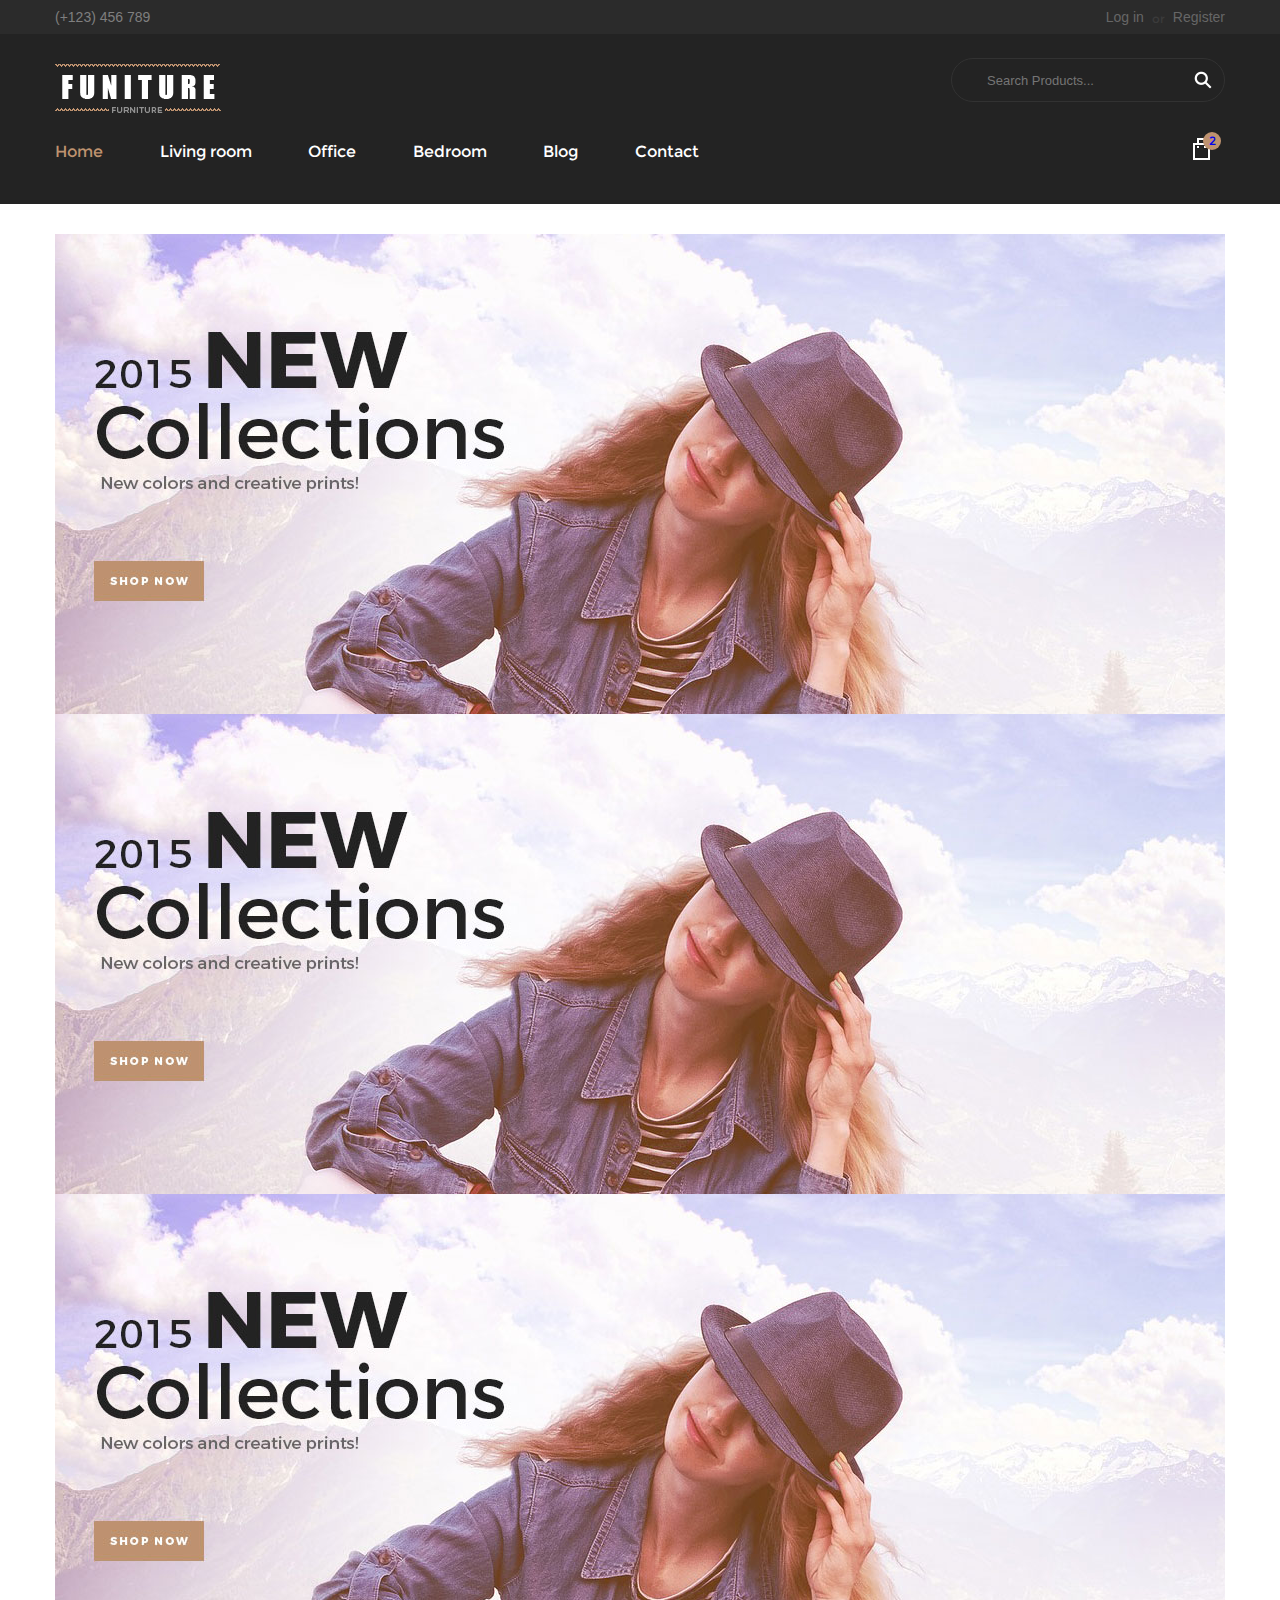
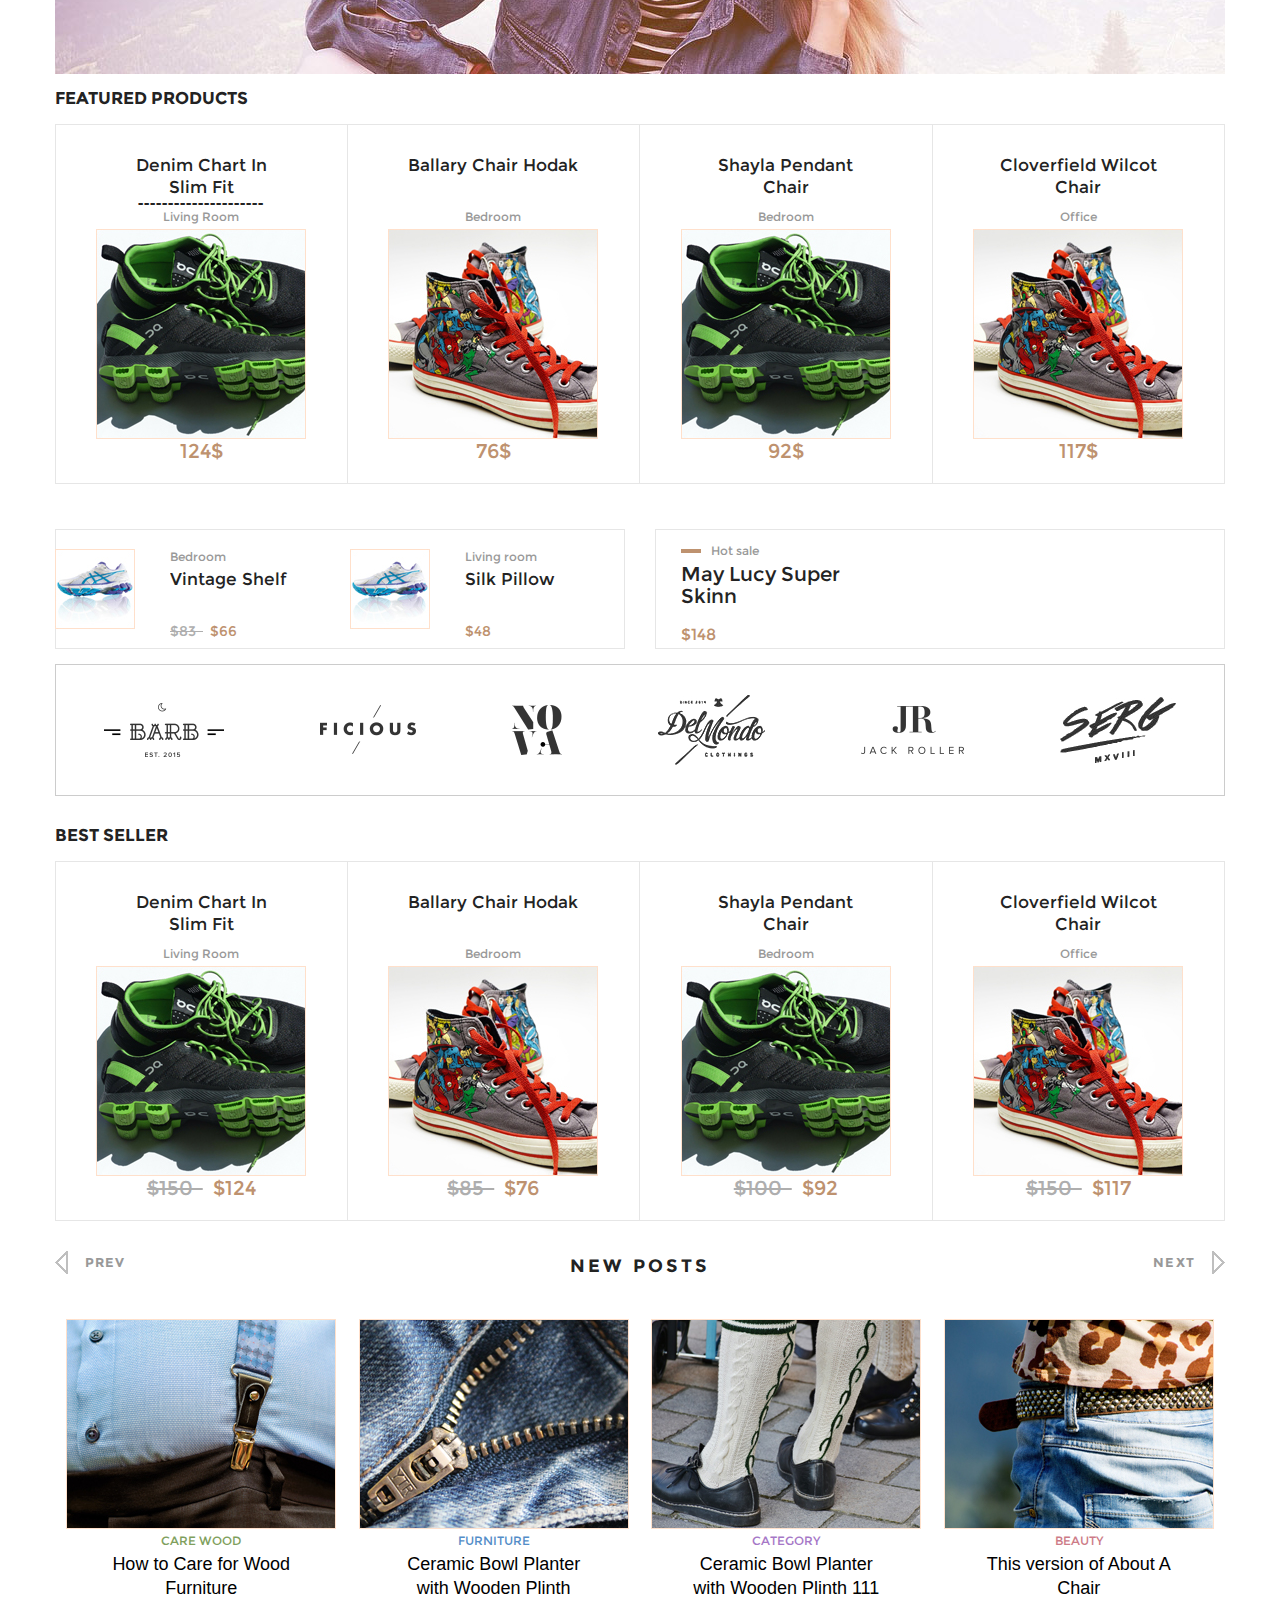
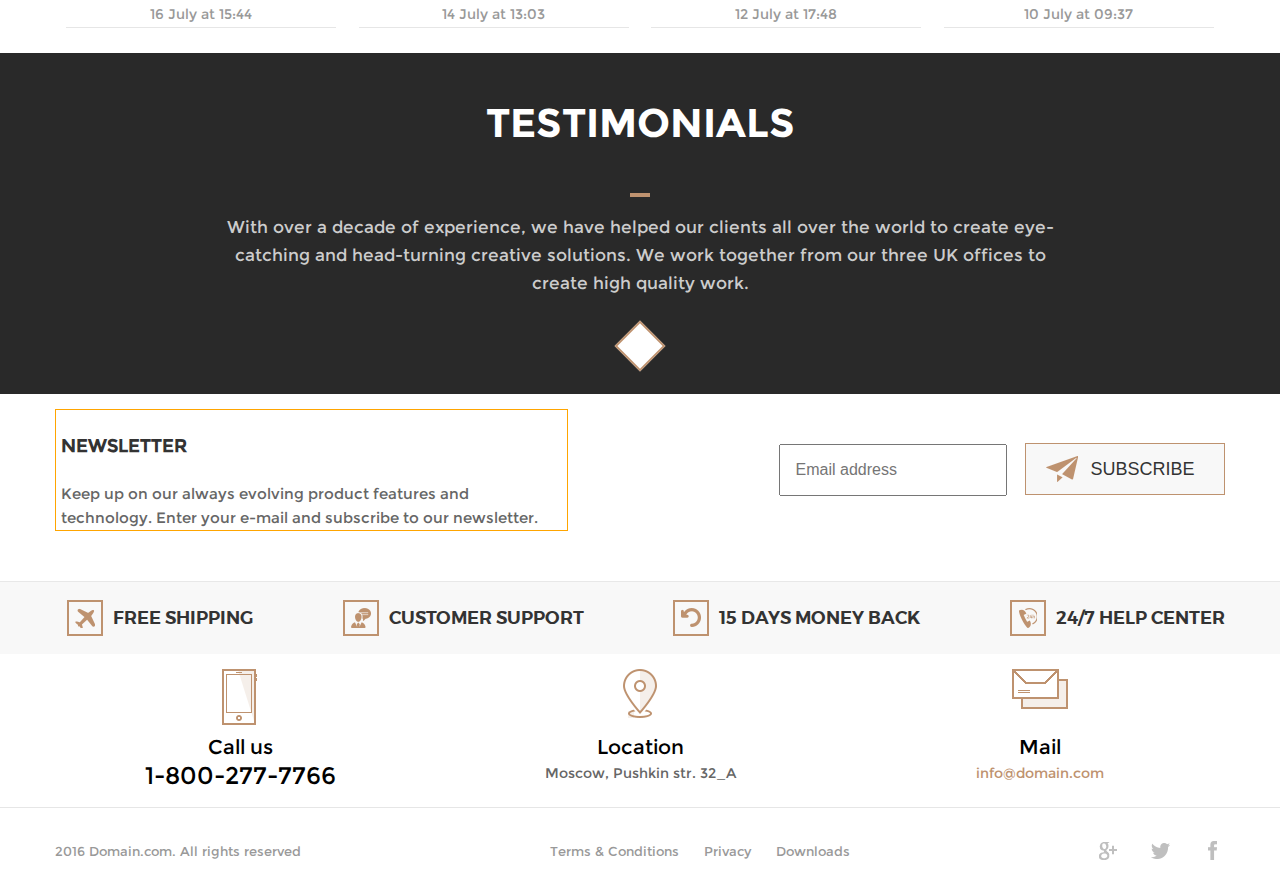
==== index.html @ 5075c855 "161216" ====
<!DOCTYPE html>
<html lang="en">
<head>
  <meta charset="UTF-8">
  <title>keds are furniture))</title>

  <!--  <link rel="stylesheet" href="styles/style.css">-->

  <link rel="stylesheet" href="styles/normalize.css">
  <!-- <link rel="stylesheet" href="styles/compiled.css">-->
  <link rel="stylesheet" href="styles/style.css">
  <link rel="stylesheet" type="text/css" href="plugins/slick/slick.css"/>
  <link rel="stylesheet" type="text/css" href="plugins/slick/slick-theme.css"/>

</head>

<body>

<header class="header">

  <div class="header-top">
  <div class="container">

    <address class="header-top-phone">
      <a href="tel:123456789">(+123) 456 789</a>
    </address>

    <div class="header-top-userlinks">
      <a href="#">Log in</a>&ensp;<span>or</span>&ensp;<a href="#">Register</a>
    </div>

  </div>
</div>

  <div class="container">

    <div class="header-logo">
      <a href="#">
        <img src="styles/images/header/logo.png" height="49" width="166" alt="LOGO" class="logo__pic">
      </a>
    </div>

    <div class="header-search-container">
      <form class="search-form">
          <input type="text" placeholder="Search Products..." class="search-input">
          <button type="button" class="search-button"></button>
      </form>

    </div>
  </div>

  <div class="container">

    <nav class="header-menu-container">
      <ul class="menu-list">
        <li class="active"><a href="index.html">Home</a></li>
        <li><a href="#">Living room</a></li>
        <li><a href="detail.html">Office</a></li>
        <li><a href="#">Bedroom</a></li>
        <li><a href="blog.html">Blog</a></li>
        <li><a href="#">Contact</a></li>
      </ul>
    </nav>

    <div class="header-cart-container">
      <a href="#">
        <div class="header-cart">
          <span class="count">2</span>
        </div>
      </a>
    </div>

  </div>

</header>

<div class="slider container">
  <div class="slide1">
    <a href="#">
      <img src="images/slider-main/slider_image1.jpg" alt="SHOP NOW!!! NEW COLLECTION 2015">
    </a>
  </div>
  <div class="slide1">
    <a href="#">
      <img src="images/slider-main/slider_image2.jpg" alt="SHOP NOW!!! NEW COLLECTION 2015">
    </a>
  </div>
  <div class="slide1">
    <a href="#">
      <img src="images/slider-main/slider_image3.jpg" alt="SHOP NOW!!! NEW COLLECTION 2015">
    </a>
  </div>
</div>


<div class="page-body">

  <div class="featured-products container">


    <h2 class="product-list-title">FEATURED PRODUCTS</h2>

    <ul class="featured-products-list">

      <li class="featured-product">
        <div class="product-title">Denim Chart In Slim Fit 111111111111111111111</div>
        <div class="product-category">Living Room</div>
        <div class="product-actions">
          <img src="images/product/product-item1.jpg" alt="Denim Chart In Slim Fit" width="210" height="210">
          <div class="additional-links">
            <a href="#" class="add-to-cart">add to cart</a>
            <ul>
              <li><a href="#" class="to-favorites"></a></li>
              <li><a href="#" class="to-compare"></a></li>
              <li><a href="#" class="zoom"></a></li>
            </ul>
          </div>
        </div>
        <div class="product-price">124$</div>
      </li>
      <li class="featured-product">
        <div class="product-title">Ballary Chair Hodak</div>
        <div class="product-category">Bedroom</div>
        <div class="product-actions">
          <img src="images/product/product-item2.jpg" alt="Ballary Chair Hodak" width="210" height="210">
          <div class="additional-links">
            <a href="#" class="add-to-cart">add to cart</a>
            <ul>
              <li><a href="#" class="to-favorites"></a></li>
              <li><a href="#" class="to-compare"></a></li>
              <li><a href="#" class="zoom"></a></li>
            </ul>
          </div>
        </div>
        <div class="product-price">76$</div>
      </li>
      <li class="featured-product">
        <div class="product-title">Shayla Pendant Chair</div>
        <div class="product-category">Bedroom</div>
        <div class="product-actions">
          <img src="images/product/product-item1.jpg" alt="Shayla Pendant Chair" width="210" height="210">
          <div class="additional-links">
            <a href="#" class="add-to-cart">add to cart</a>
            <ul>
              <li><a href="#" class="to-favorites"></a></li>
              <li><a href="#" class="to-compare"></a></li>
              <li><a href="#" class="zoom"></a></li>
            </ul>
          </div>
        </div>
        <div class="product-price">92$</div>
      </li>
      <li class="featured-product">
        <div class="product-title">Cloverfield Wilcot Chair</div>
        <div class="product-category">Office</div>
        <div class="product-actions">
          <img src="images/product/product-item2.jpg" alt=">Cloverfield Wilcot Chairt" width="210" height="210">
          <div class="additional-links">
            <a href="#" class="add-to-cart">add to cart</a>
            <ul>
              <li><a href="#" class="to-favorites"></a></li>
              <li><a href="#" class="to-compare"></a></li>
              <li><a href="#" class="zoom"></a></li>
            </ul>
          </div>
        </div>
        <div class="product-price">117$</div>
      </li>
    </ul>
  </div>


  <div class="hot-sales container">
    <ul class="block1">
      <li class="hot-sale-product">
        <img src="images/product/hot-product.jpg" alt="Hot product" width="80" height="80">
        <div class="description">
          <div class="product-category">Bedroom</div>
          <div class="product-title">Vintage Shelf</div>
          <div class="product-price"><s>$83&ensp;</s>&ensp;$66</div>
        </div>
      </li>
      <li class="hot-sale-product">
        <img src="images/product/hot-product.jpg" alt="Hot product" width="80" height="80">
        <div class="description">
          <div class="product-category">Living room</div>
          <div class="product-title">Silk Pillow</div>
          <div class="product-price">$48</div>
        </div>
      </li>
    </ul>
    <div class="block2">
      <div class="description">
        <div class="description-row">
          <div class="testimonials-line"></div>
          <div class="product-category">Hot sale</div>
        </div>
        <div class="product-title">May Lucy Super Skinn</div>
        <div class="product-price">$148</div>
      </div>
    </div>
  </div>

  <div class="clients">
    <div class="container">
      <ul>
        <li>
          <a href="#">
            <img src="styles/images/clients/client_03.png" height="54" width="120" alt="client_01">
          </a>
        </li>
        <li>
          <a href="#">
            <img src="styles/images/clients/client_02.png" height="49" width="96" alt="client_02">
          </a>
        </li>
        <li>
          <a href="#">
            <img src="styles/images/clients/client_04.png" height="50" width="50" alt="client_03">
          </a>
        </li>
        <li>
          <a href="#">
            <img src="styles/images/clients/client_05.png" height="70" width="107" alt="client_04">
          </a>
        </li>
        <li>
          <a href="#">
            <img src="styles/images/clients/client_01.png" height="48" width="103" alt="client_05"/>
          </a>
        </li>
        <li>
          <a href="#">
            <img src="styles/images/clients/client_06.png" height="66" width="116" alt="client_06"/>
          </a>
        </li>
      </ul>
    </div>
  </div>

  <div class="bestseller container">


    <h2 class="product-list-title">BEST SELLER</h2>

    <ul class="featured-products-list">

      <li class="featured-product">
        <div class="product-title">Denim Chart In Slim Fit</div>
        <div class="product-category">Living Room</div>
        <div class="product-actions">
          <img src="images/product/product-item1.jpg" alt="Denim Chart In Slim Fit" width="210" height="210">
          <div class="additional-links">
            <a href="#" class="add-to-cart">add to cart</a>
            <ul>
              <li><a href="#" class="to-favorites"></a></li>
              <li><a href="#" class="to-compare"></a></li>
              <li><a href="#" class="zoom"></a></li>
            </ul>
          </div>
          </div>
        <div class="product-price"><s>$150&ensp;</s>&ensp;$124</div>
      </li>
      <li class="featured-product">
        <div class="product-title">Ballary Chair Hodak</div>
        <div class="product-category">Bedroom</div>
        <div class="product-actions">
          <img src="images/product/product-item2.jpg" alt="Ballary Chair Hodak" width="210" height="210">
          <div class="additional-links">
            <a href="#" class="add-to-cart">add to cart</a>
            <ul>
              <li><a href="#" class="to-favorites"></a></li>
              <li><a href="#" class="to-compare"></a></li>
              <li><a href="#" class="zoom"></a></li>
            </ul>
          </div>
          </div>
        <div class="product-price"><s>$85&ensp;</s>&ensp;$76</div>
      </li>
      <li class="featured-product">
        <div class="product-title">Shayla Pendant Chair</div>
        <div class="product-category">Bedroom</div>
        <div class="product-actions">
          <img src="images/product/product-item1.jpg" alt="Shayla Pendant Chair" width="210" height="210">
          <div class="additional-links">
            <a href="#" class="add-to-cart">add to cart</a>
            <ul>
              <li><a href="#" class="to-favorites"></a></li>
              <li><a href="#" class="to-compare"></a></li>
              <li><a href="#" class="zoom"></a></li>
            </ul>
          </div>
          </div>
        <div class="product-price"><s>$100&ensp;</s>&ensp;$92</div>
      </li>
      <li class="featured-product">
        <div class="product-title">Cloverfield Wilcot Chair</div>
        <div class="product-category">Office</div>
        <div class="product-actions">
          <img src="images/product/product-item2.jpg" alt=">Cloverfield Wilcot Chair" width="210" height="210">
          <div class="additional-links">
            <a href="#" class="add-to-cart">add to cart</a>
            <ul>
              <li><a href="#" class="to-favorites"></a></li>
              <li><a href="#" class="to-compare"></a></li>
              <li><a href="#" class="zoom"></a></li>
            </ul>
          </div>
          </div>
        <div class="product-price"><s>$150&ensp;</s>&ensp;$117</div>
      </li>
    </ul>


  </div>

  <div class="new-posts container">

    <div class="new-posts-title">

      <div class="arrow left-arrow">
        <a href="">
          <div class="icon"></div>
          &ensp;&ensp;prev
        </a>
      </div>

      <h2>NEW POSTS</h2>

      <div class="arrow right-arrow">
        <a href="">
          next&ensp;&ensp;
          <div class="icon"></div>
        </a>
      </div>
    </div>


    <ul class="new-posts-list">

      <li class="new-post-box">

        <a href="#">
          <div class="new-post-image">
            <img src="images/newposts/newpost1.jpg" alt="How to Care for Wood Furniture" width="270" height="210">
          </div>
          <div class="new-post-category" style="color: #7f9f5d">CARE WOOD</div>
          <div class="new-post-title">How to Care for Wood Furniture</div>
          <div class="new-post-date">
            <time datetime="2015-07-16T15:44">16 July at 15:44</time>
          </div>
          <div class="new-post-underline"></div>
        </a>

      </li>

      <li class="new-post-box">
        <a href="#">
          <div class="new-post-image">
            <img src="images/newposts/newpost2.jpg" alt="Ceramic Bowl Planter with Wooden Plinth" width="270"
                 height="210">
          </div>
          <div class="new-post-category" style="color: #538dc8">FURNITURE</div>
          <div class="new-post-title">Ceramic Bowl Planter with Wooden Plinth</div>
          <div class="new-post-date">
            <time datetime="2015-07-14T13:03">14 July at 13:03</time>
          </div>
        </a>
        <div class="new-post-underline"></div>
      </li>
      <li class="new-post-box">
        <a href="#">
          <div class="new-post-image">
            <img src="images/newposts/newpost3.jpg" alt="Ceramic Bowl Planter with Wooden Plinth" width="270"
                 height="210">
          </div>
          <div class="new-post-category" style="color: #a677c7">CATEGORY</div>
          <div class="new-post-title">Ceramic Bowl Planter with Wooden Plinth 111 111111111111111 111111</div>
          <div class="new-post-date">
            <time datetime="2015-07-12T17:48">12 July at 17:48</time>
          </div>
        </a>
        <div class="new-post-underline"></div>
      </li>
      <li class="new-post-box">
        <a href="#">
          <div class="new-post-image">
            <img src="images/newposts/newpost4.jpg" alt="This version of About A Chair" width="270" height="210">
          </div>
          <div class="new-post-category" style="color: #cd7b87">BEAUTY</div>
          <div class="new-post-title">This version of About A Chair</div>
          <div class="new-post-date">
            <time datetime="2015-07-10T09:37">10 July at 09:37</time>
          </div>
        </a>
        <div class="new-post-underline"></div>
      </li>

    </ul>
  </div>

</div> <!--  page-body -->

<div class="testimonials">
  <div class="container-testimonials">
    <h3>testimonials</h3>
    <div class="testimonials-line"></div>
    <p class="testimonials-text">With over a decade of experience, we have helped our clients all over the world to
      create eye-catching and head-turning creative solutions. We work together from our three UK offices to create high
      quality work.
    </p>
    <div class="testimonials-logo"></div>
  </div>
</div>

<div class="subscription container">

  <div class="subscription-newsletter">
    <h4>NEWSLETTER</h4>
    Keep up on our always evolving product features and technology.
    Enter your e-mail and subscribe to our newsletter.
  </div>

  <div class="subscription-input">
    <form action="#" class="signup">
      <input type="email" placeholder="Email address" id="EmailInput"/>
      <button><span>SUBSCRIBE</span></button>
    </form>
  </div>

</div>

<div class="hot-links">
  <div class="container">
    <ul class="hot-links-list">

      <li class="free-shipping">
        <div class="icon"></div>
        <div>FREE SHIPPING</div>
      </li>

      <li class="customer-support">
        <div class="icon"></div>
        <div>CUSTOMER SUPPORT</div>
      </li>

      <li class="money-back">
        <div class="icon"></div>
        <div>15 DAYS MONEY BACK</div>
      </li>

      <li class="help-center">
        <div class="icon"></div>
        <div>24/7 HELP CENTER</div>
      </li>
    </ul>
  </div>
</div>

<div class="contacts container">
  <ul class="contacts-list">
    <li class="contacts-call-us-phone">
      <a href="tel:1-800-277-7766">
        <div class="icon"></div>
        Call us
        <address class="phone">1-800-277-7766</address>
      </a>
    </li>
    <li class="contacts-location">
      <a href="#">
        <div class="icon"></div>
        Location
        <address>Moscow, Pushkin str. 32_A</address>
      </a>
    </li>
    <li class="contacts-mail">
      <a href="mailto:info@domain.com">
        <div class="icon"></div>
        Mail
        <address>info@domain.com</address>
      </a>
    </li>
  </ul>
</div>

<footer class="footer">

  <div class="container">

    <div class="footer-copyright">
      <a href="http://Domain.com">
        2016 Domain.com. All rights reserved
      </a>
    </div>

    <nav class="footer-nav">
      <ul>
        <li>
          <a href="#">
            Terms & Conditions
          </a>
        </li>
        <li>
          <a href="#">
            Privacy
          </a>
        </li>
        <li>
          <a href="#">
            Downloads
          </a>
        </li>
      </ul>
    </nav>

    <div class="footer-social">
      <ul>
        <li>
          <a href="http://google.com" class="footer-social-google" title="google+">
          </a>
        </li>
        <li>
          <a href="http://twitter.com" class="footer-social-twitter" title="twitter">
          </a>
        </li>
        <li>
          <a href="http://facebook.com" class="footer-social-facebook" title="facebook">
          </a>
        </li>
      </ul>
    </div>

  </div>
</footer>


<script src="plugins/jquery-3.1.1.min.js"></script>
<script src="plugins/slick/slick.min.js"></script>
<script src="plugins/fancy/jquery.fancybox.js"></script>
<script src="js/main-slider.js"></script>

<!-- забрати цей скрипт коли все буде готово)) -->
<script src="//localhost:35729/livereload.js"></script>

</body>
</html>
---- styles/style.css ----
@import url(structure.css);
@import url(fonts.css);
@import url(common-classes.css);
@import url(header.css);
@import url(slider.css);
/* @import url(header_float_orig.css); */
@import url(products-list.css);
@import url(clients.css);
@import url(hot-sales.css);
@import url(new-posts.css);
@import url(testimonials.css);
@import url(subscription.css);
@import url(hot-links.css);
@import url(contacts.css);
@import url(footer.css);
@import url(detail.css);
@import url(responsive.css);
---- styles/style.css ----
@import url(structure.css);
@import url(fonts.css);
@import url(common-classes.css);
@import url(header.css);
@import url(slider.css);
/* @import url(header_float_orig.css); */
@import url(products-list.css);
@import url(clients.css);
@import url(hot-sales.css);
@import url(new-posts.css);
@import url(testimonials.css);
@import url(subscription.css);
@import url(hot-links.css);
@import url(contacts.css);
@import url(footer.css);
@import url(detail.css);
@import url(responsive.css);
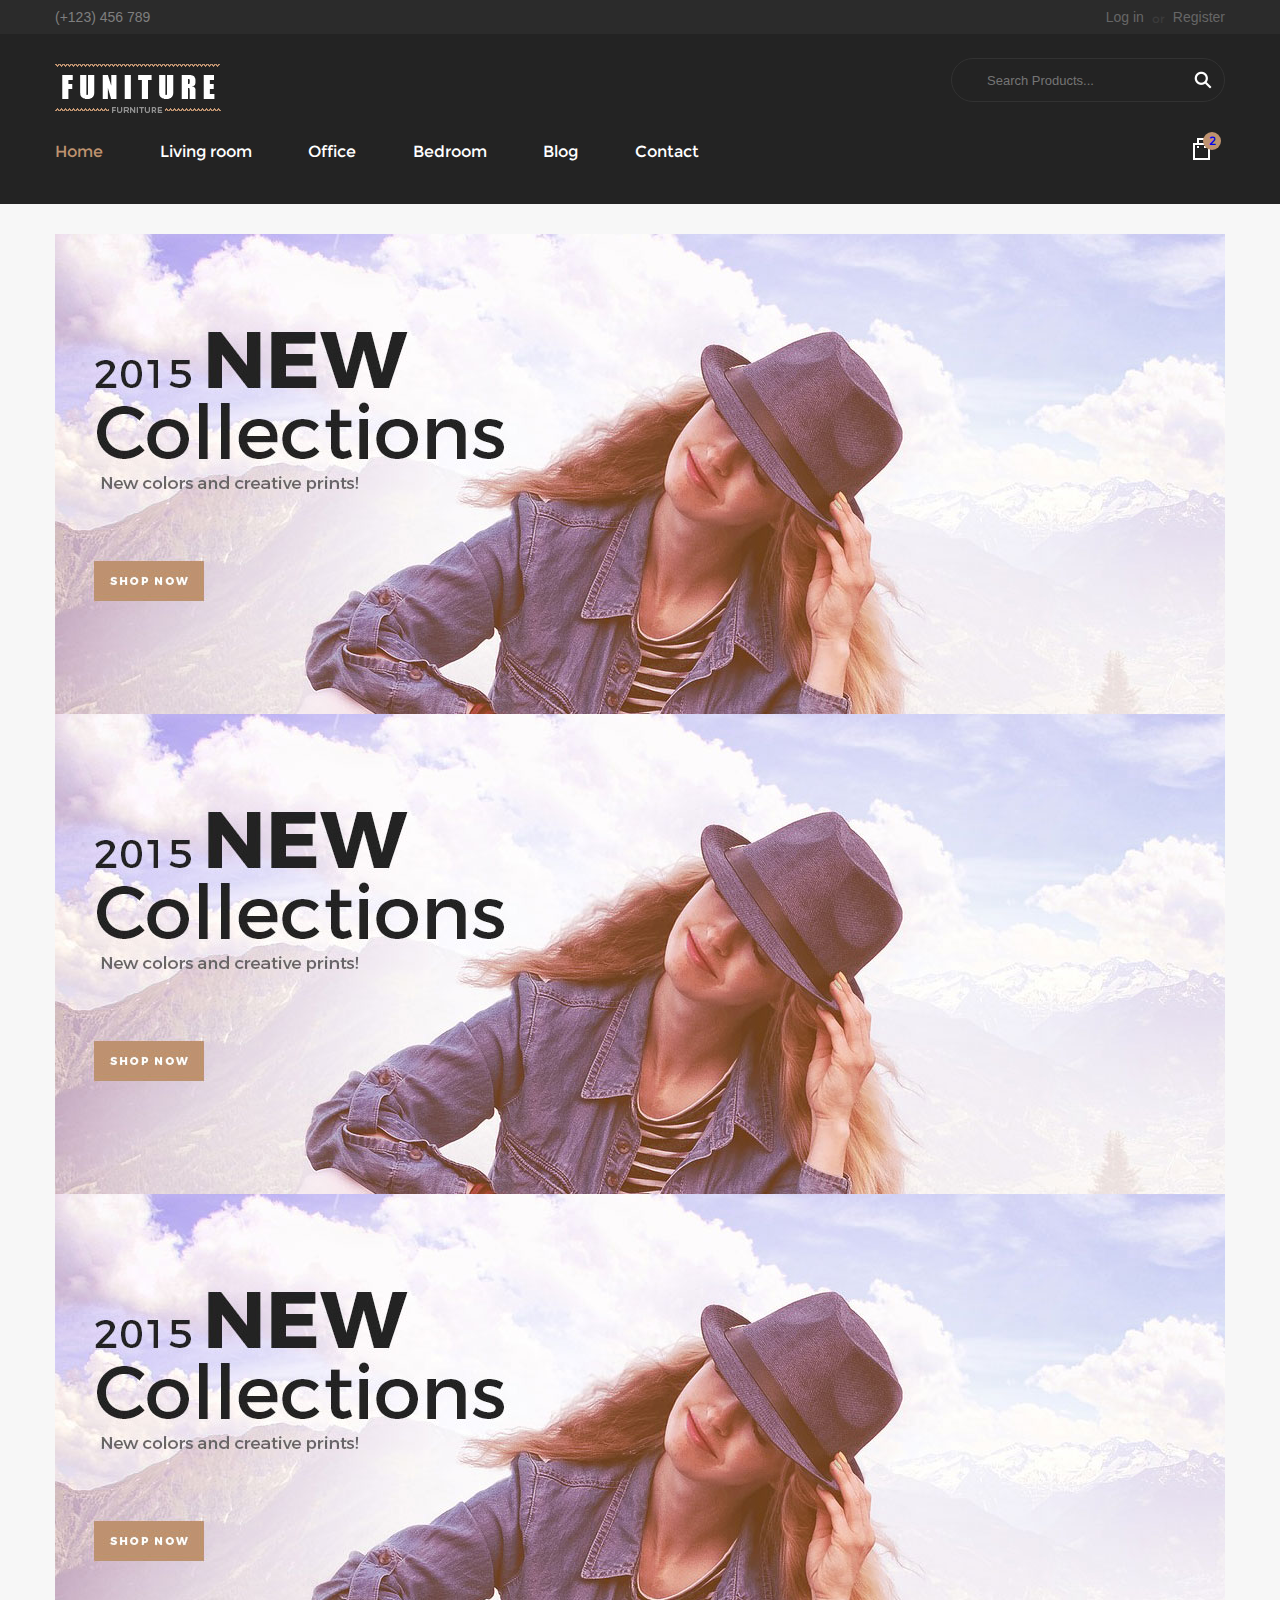
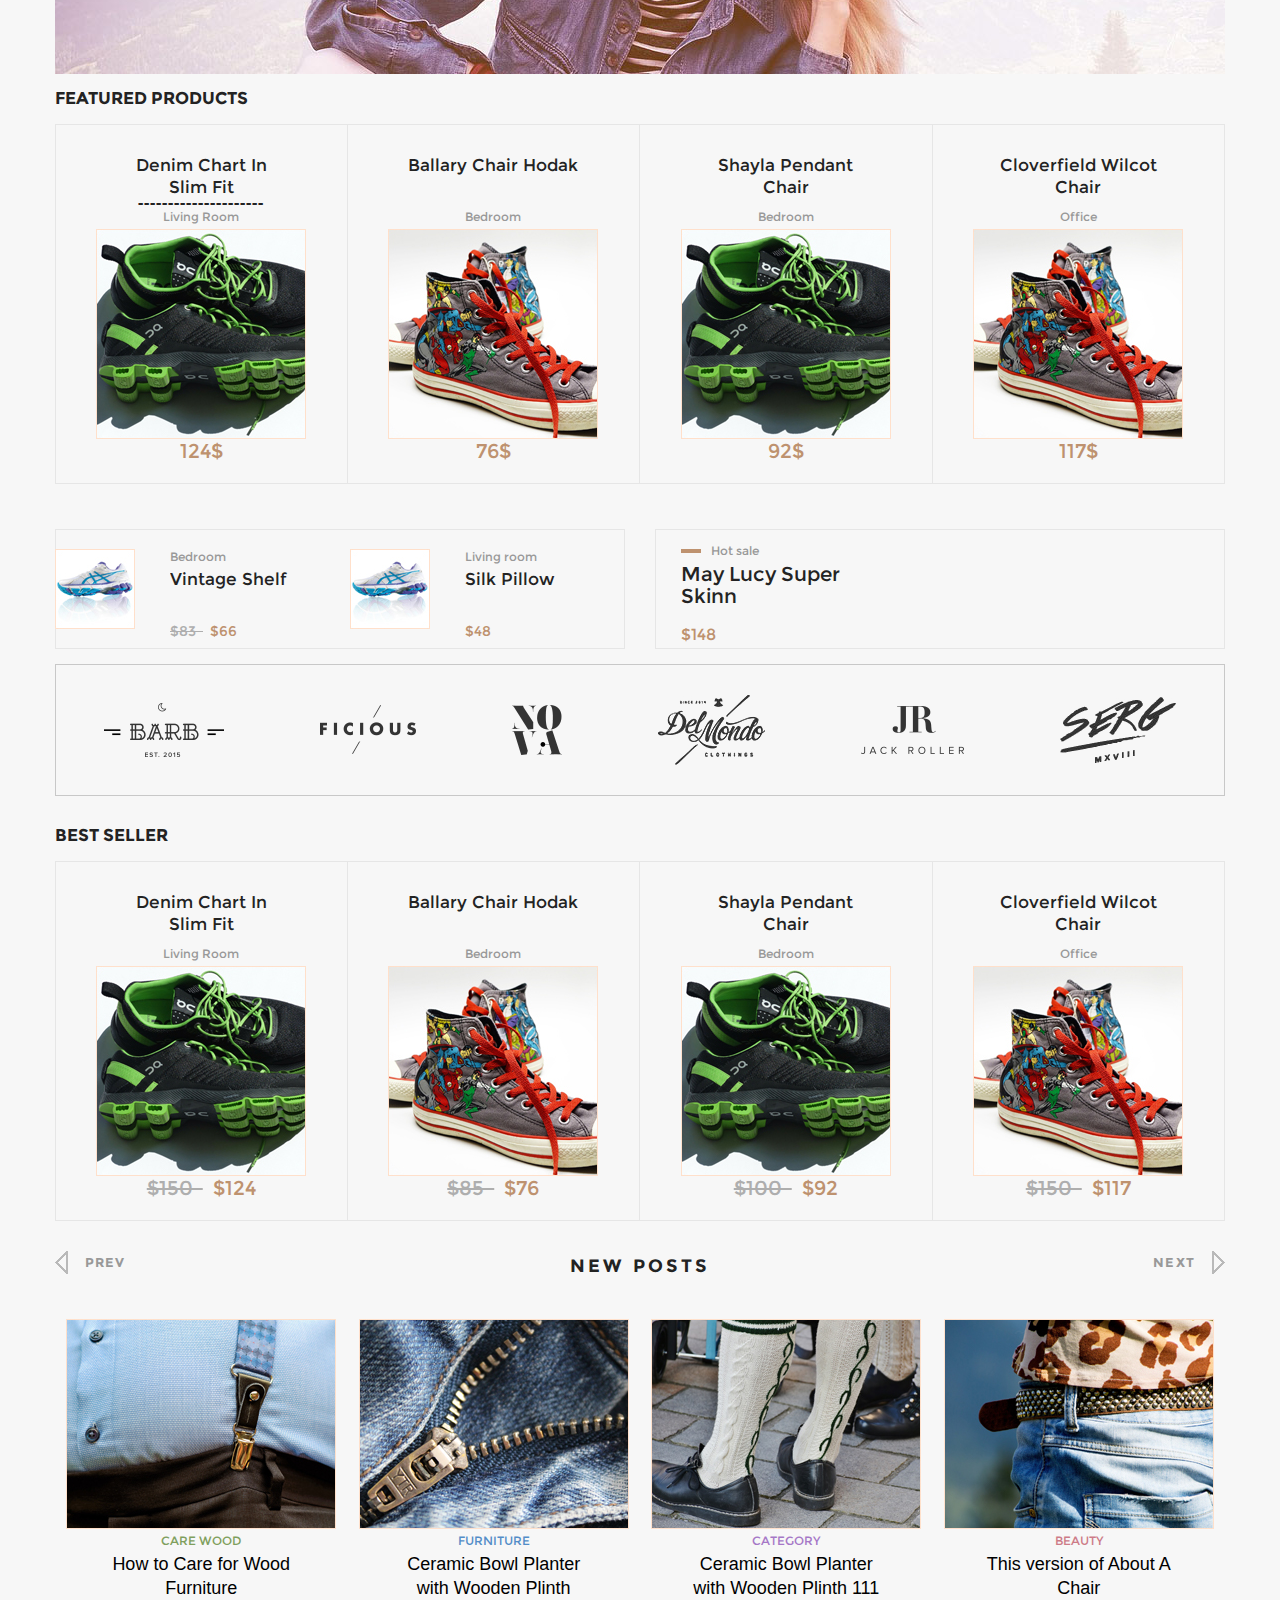
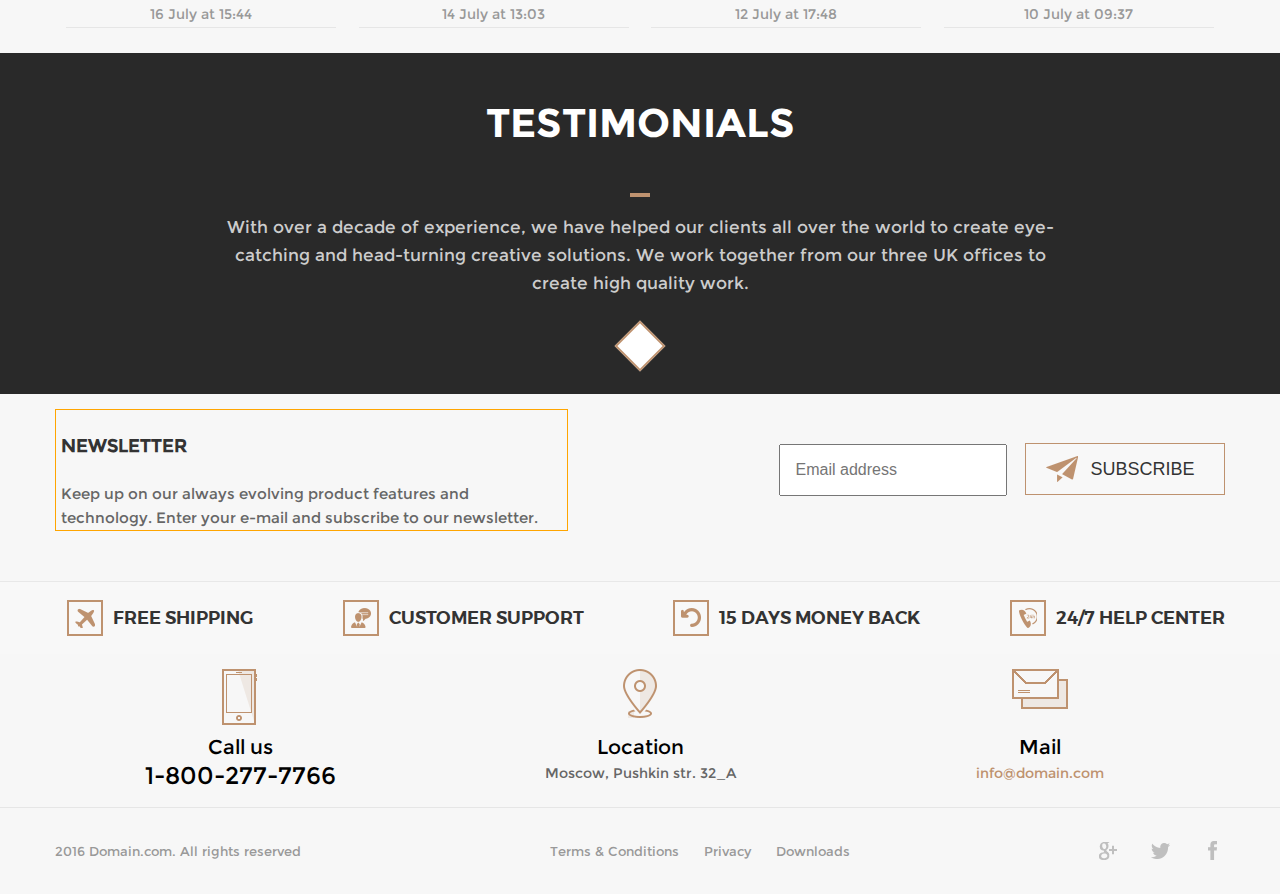
==== commit 19f102a1: "181216" ====
--- a/index.html
+++ b/index.html
@@ -7,7 +7,7 @@
   <!--  <link rel="stylesheet" href="styles/style.css">-->
 
   <link rel="stylesheet" href="styles/normalize.css">
-  <!-- <link rel="stylesheet" href="styles/compiled.css">-->
+  <link rel="stylesheet" href="styles/compiled.css">
   <link rel="stylesheet" href="styles/style.css">
   <link rel="stylesheet" type="text/css" href="plugins/slick/slick.css"/>
   <link rel="stylesheet" type="text/css" href="plugins/slick/slick-theme.css"/>
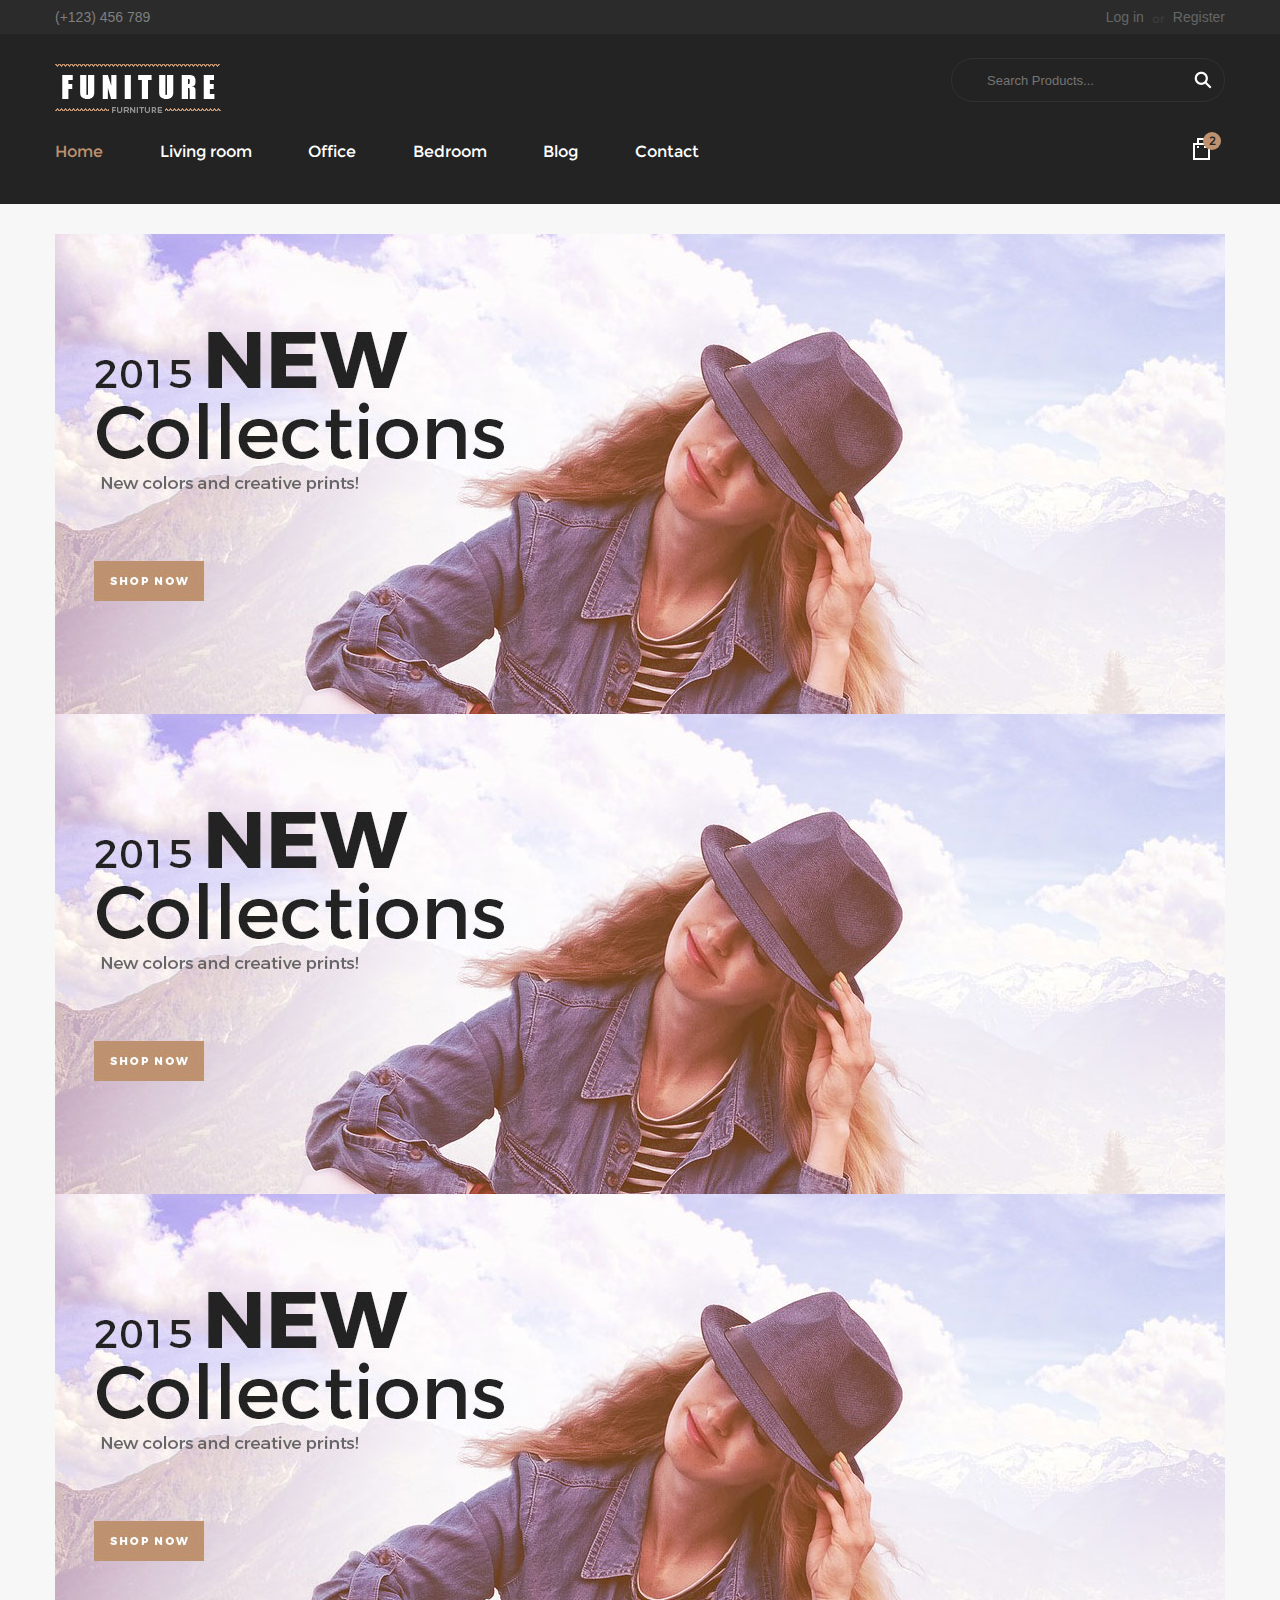
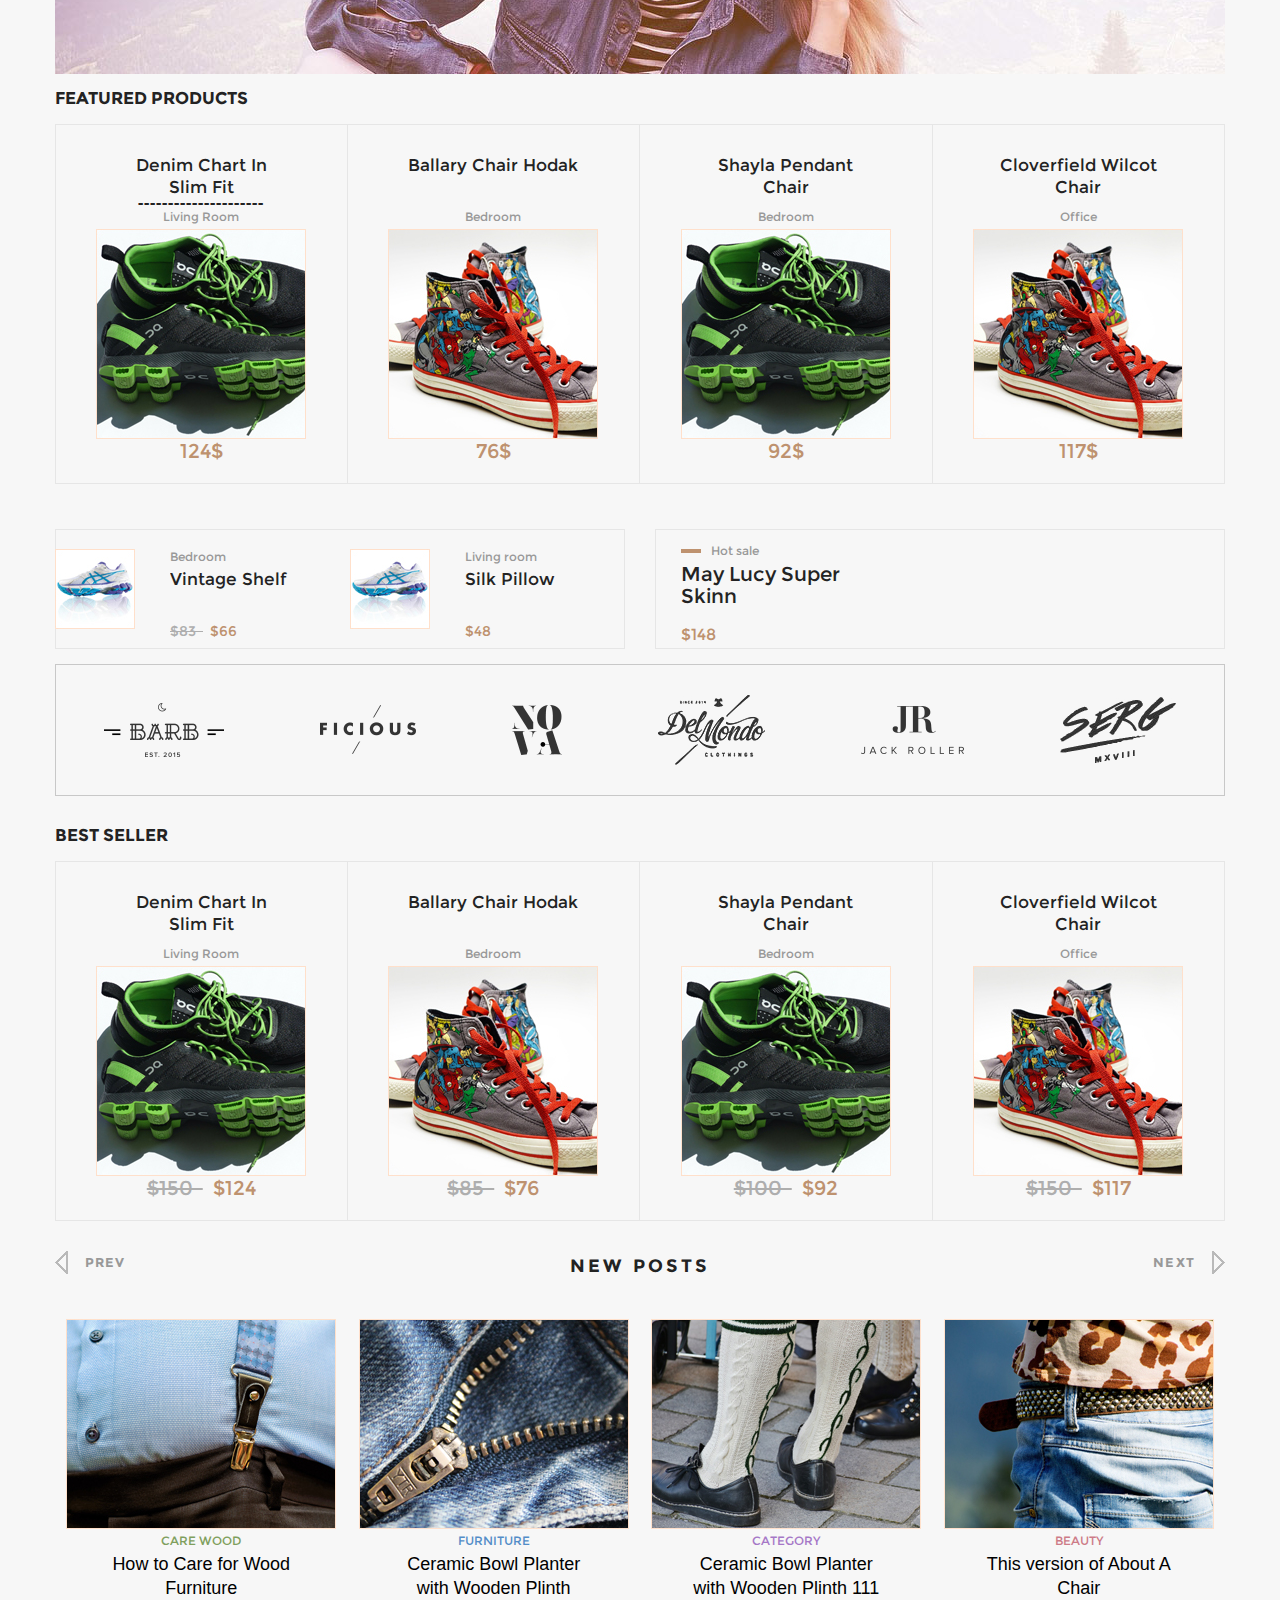
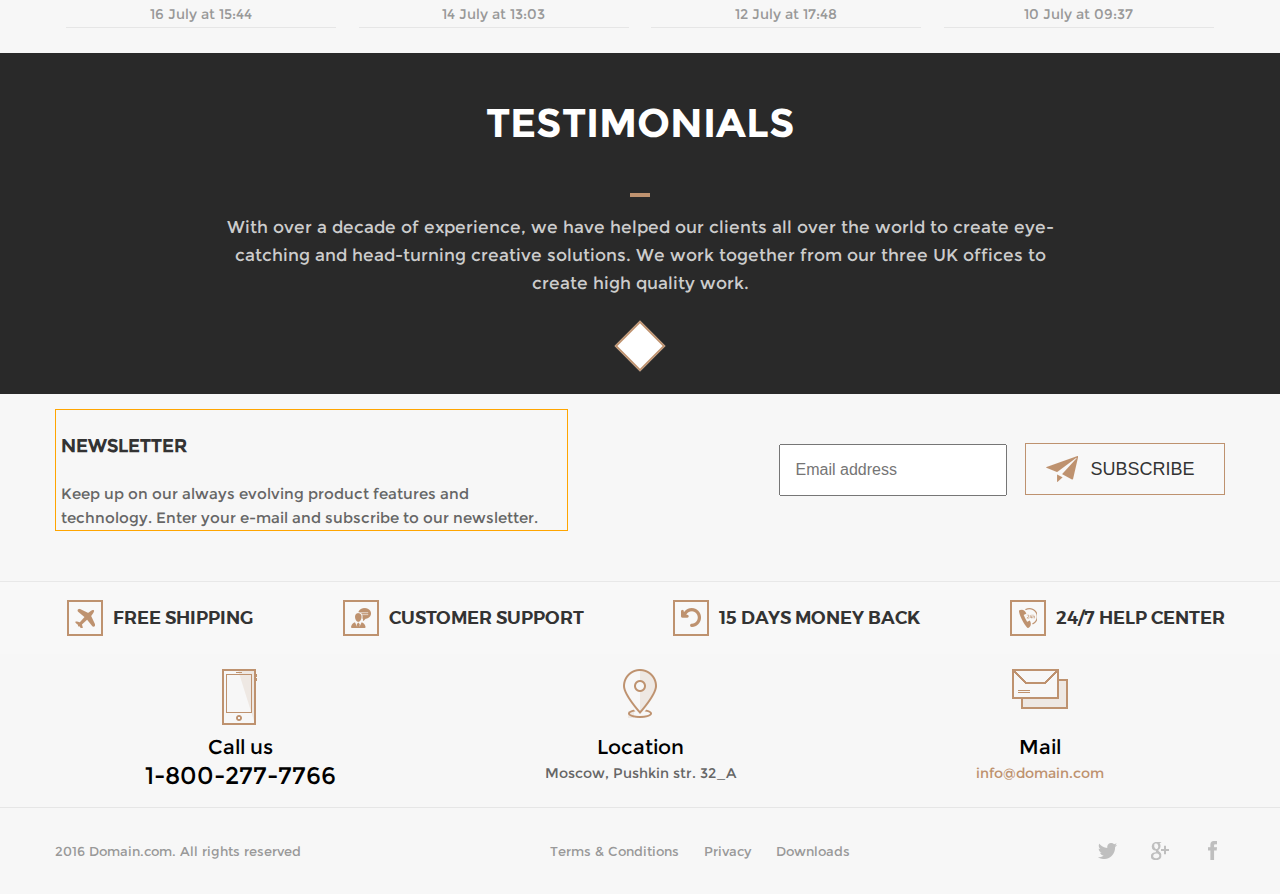
==== commit 16a579de: "201216" ====
--- a/index.html
+++ b/index.html
@@ -516,11 +516,11 @@
     <div class="footer-social">
       <ul>
         <li>
+          <a href="http://twitter.com" class="footer-social-twitter" title="twitter">
+          </a>
+        </li>
+        <li>
           <a href="http://google.com" class="footer-social-google" title="google+">
-          </a>
-        </li>
-        <li>
-          <a href="http://twitter.com" class="footer-social-twitter" title="twitter">
           </a>
         </li>
         <li>
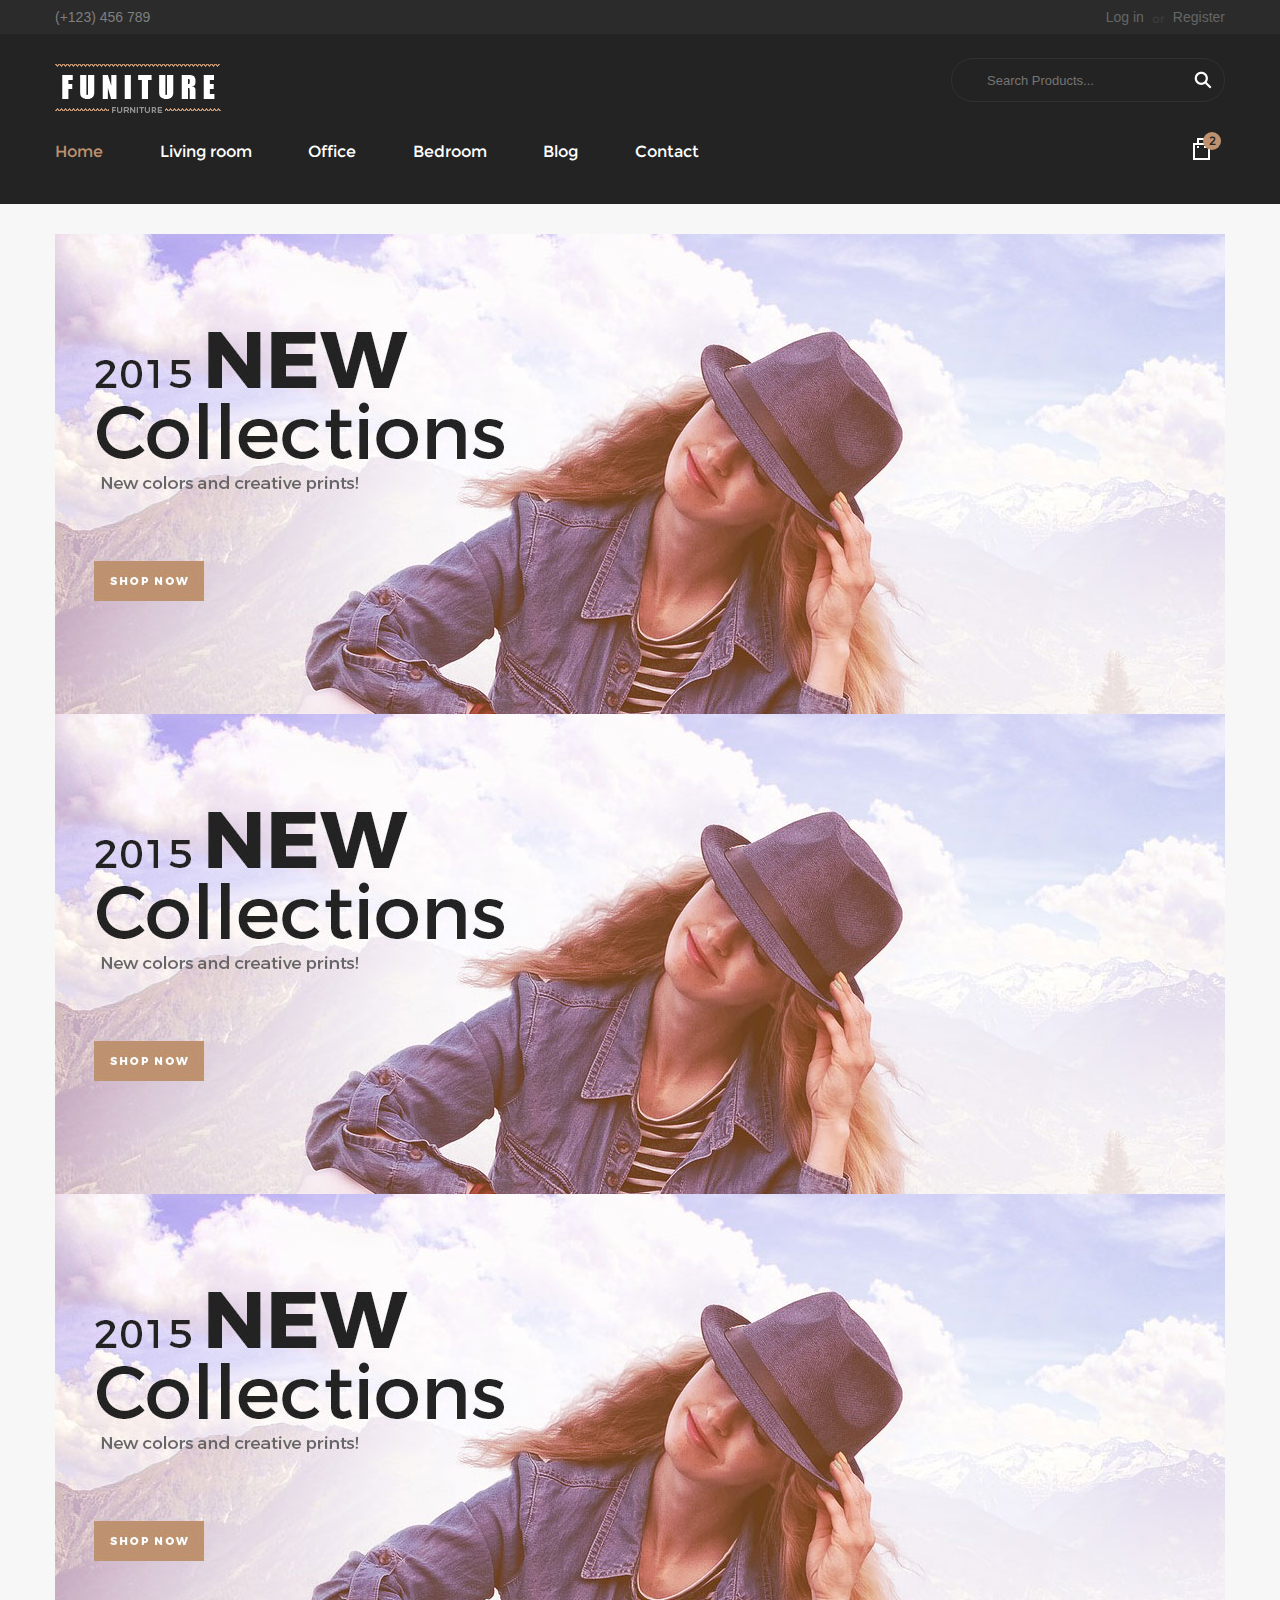
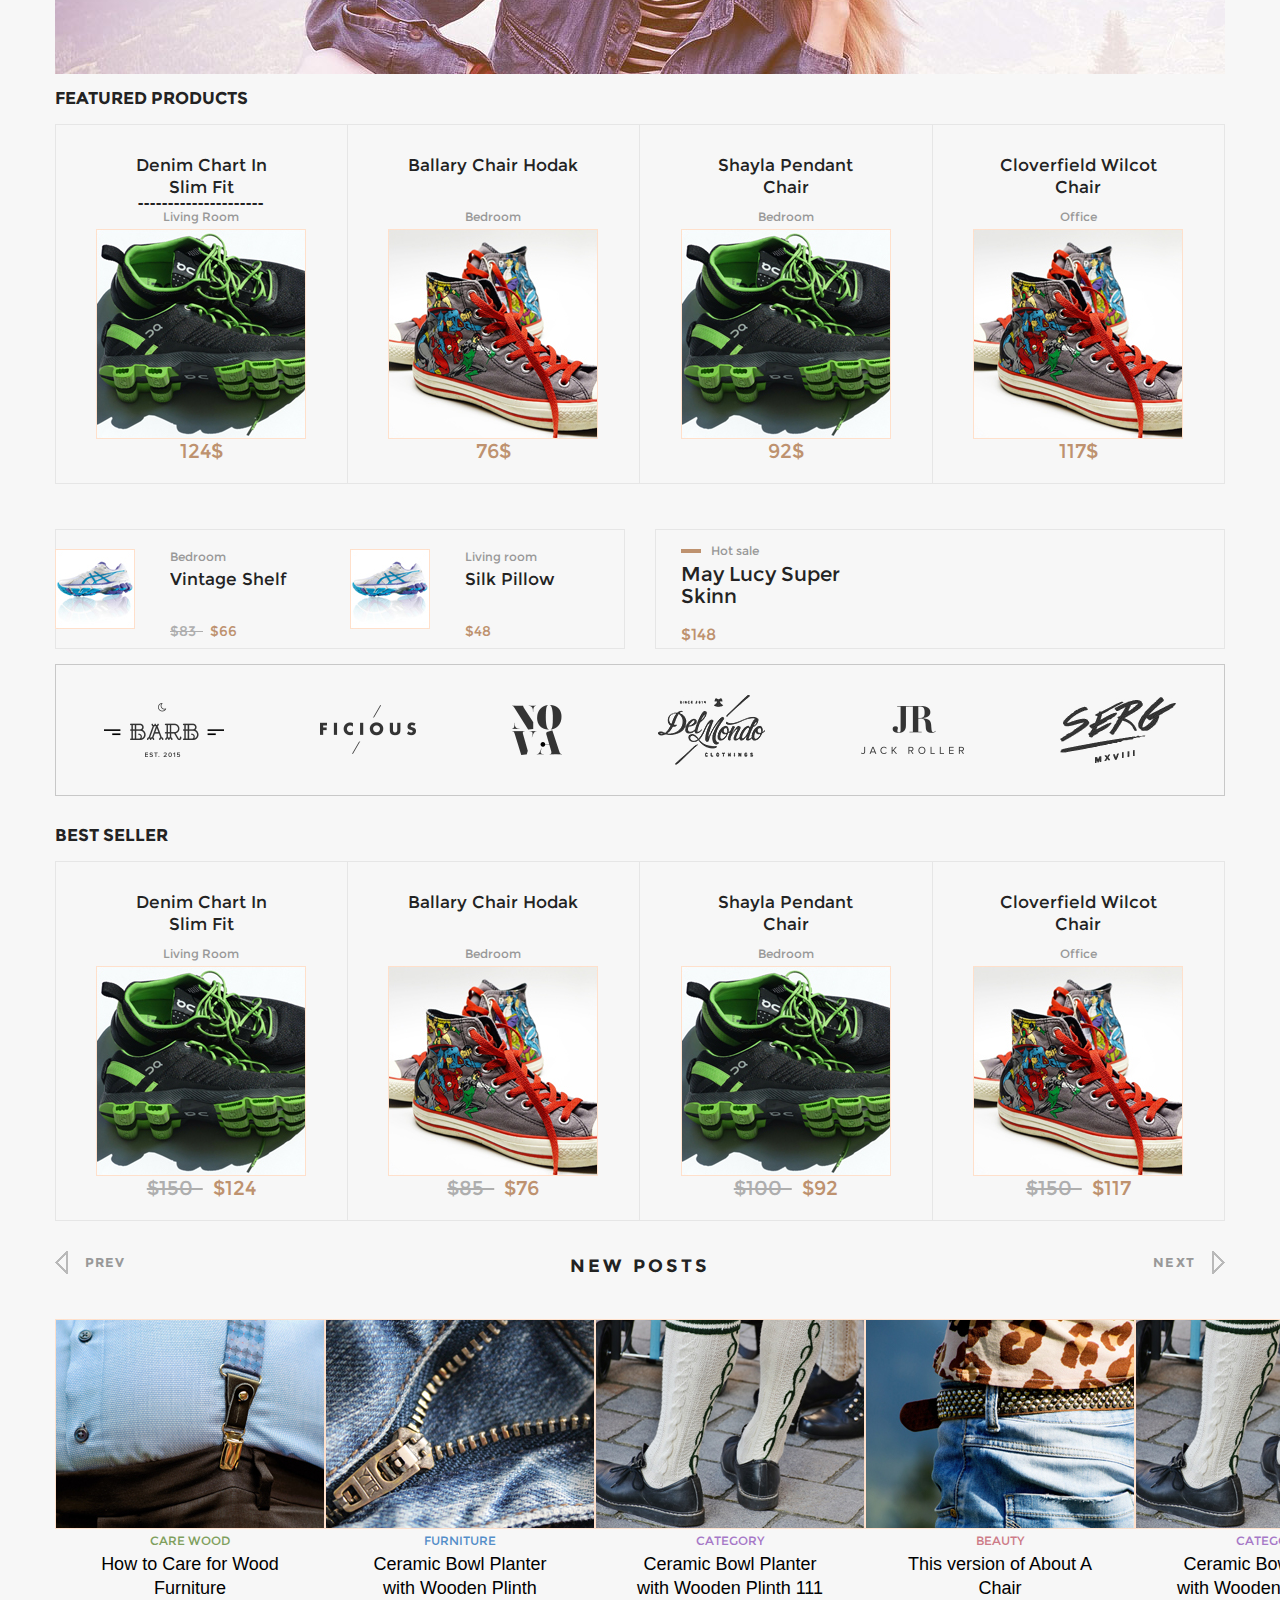
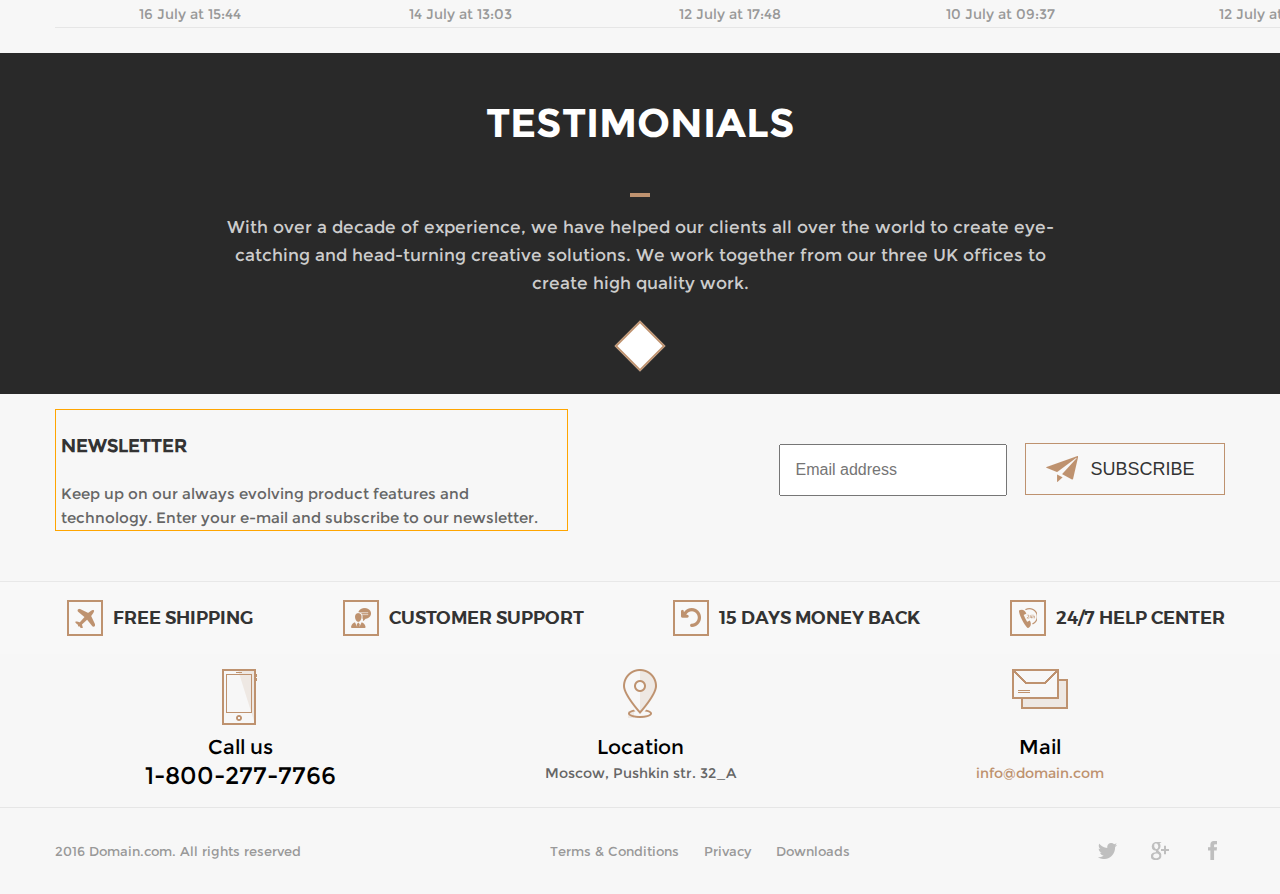
==== commit ce415512: "201216" ====
--- a/index.html
+++ b/index.html
@@ -336,7 +336,7 @@
     </div>
 
 
-    <ul class="new-posts-list">
+    <ul class="new-posts-list sliderLast">
 
       <li class="new-post-box">
 
@@ -353,7 +353,6 @@
         </a>
 
       </li>
-
       <li class="new-post-box">
         <a href="#">
           <div class="new-post-image">
@@ -391,6 +390,20 @@
           <div class="new-post-title">This version of About A Chair</div>
           <div class="new-post-date">
             <time datetime="2015-07-10T09:37">10 July at 09:37</time>
+          </div>
+        </a>
+        <div class="new-post-underline"></div>
+      </li>
+      <li class="new-post-box">
+        <a href="#">
+          <div class="new-post-image">
+            <img src="images/newposts/newpost3.jpg" alt="Ceramic Bowl Planter with Wooden Plinth" width="270"
+                 height="210">
+          </div>
+          <div class="new-post-category" style="color: #a677c7">CATEGORY</div>
+          <div class="new-post-title">Ceramic Bowl Planter with Wooden Plinth 111 111111111111111 111111</div>
+          <div class="new-post-date">
+            <time datetime="2015-07-12T17:48">12 July at 17:48</time>
           </div>
         </a>
         <div class="new-post-underline"></div>
@@ -537,7 +550,7 @@
 <script src="plugins/jquery-3.1.1.min.js"></script>
 <script src="plugins/slick/slick.min.js"></script>
 <script src="plugins/fancy/jquery.fancybox.js"></script>
-<script src="js/main-slider.js"></script>
+<script src="js/sliders.js"></script>
 
 <!-- забрати цей скрипт коли все буде готово)) -->
 <script src="//localhost:35729/livereload.js"></script>
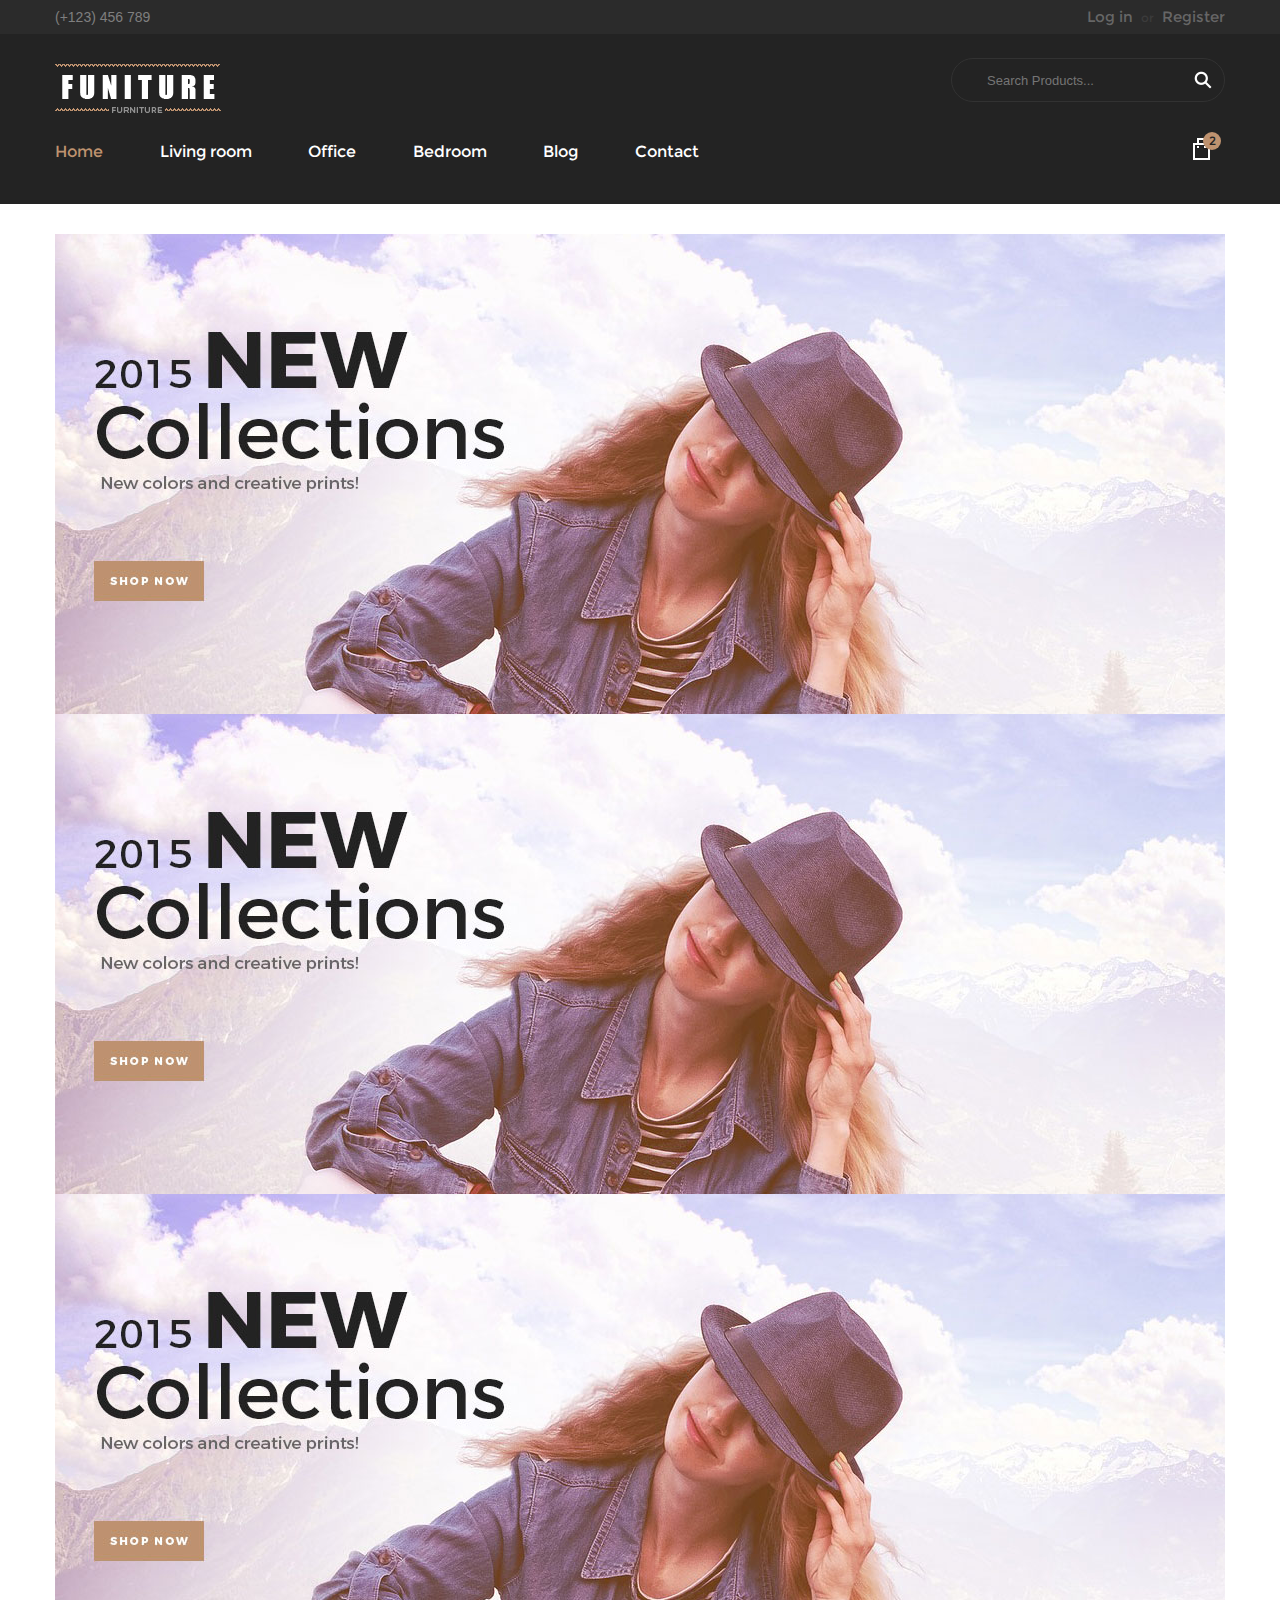
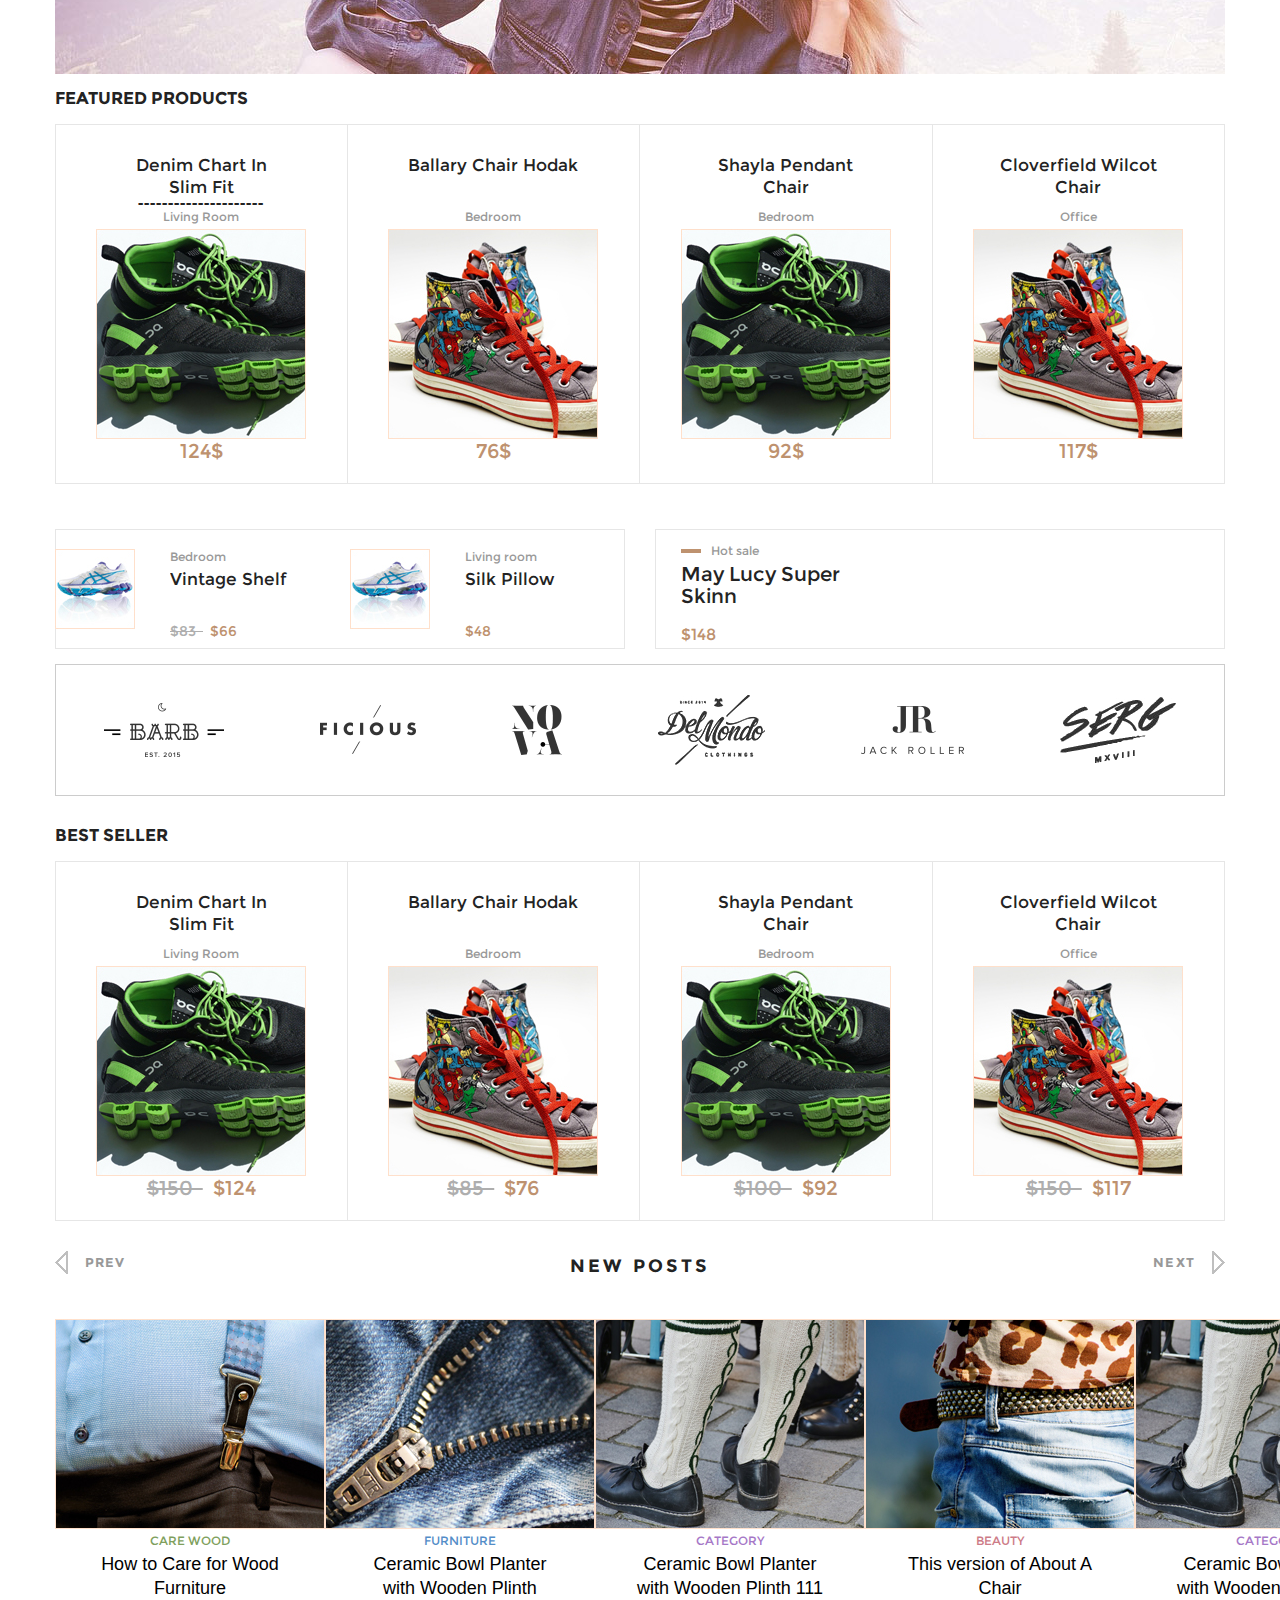
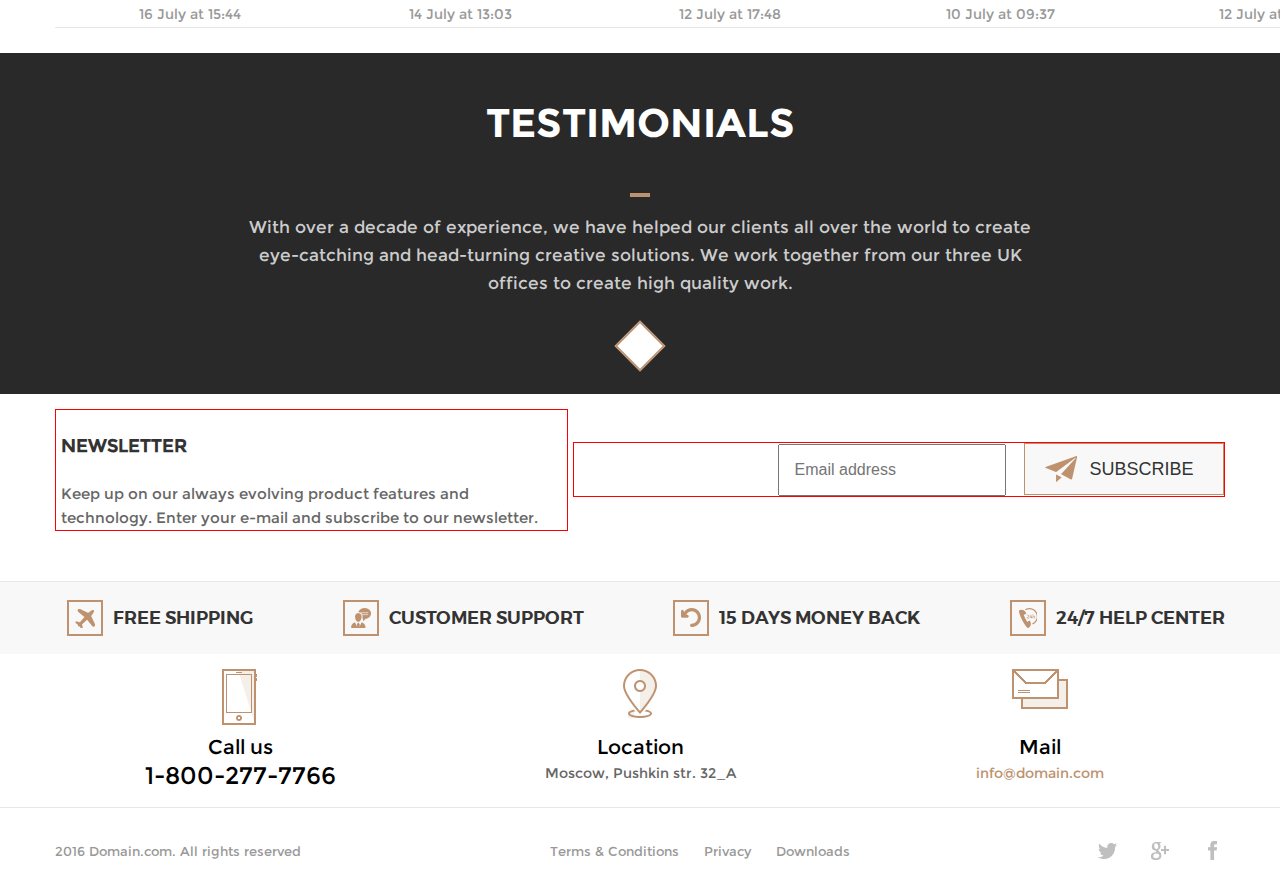
==== commit a9e7c10d: "211216" ====
--- a/index.html
+++ b/index.html
@@ -74,7 +74,7 @@
 
 </header>
 
-<div class="slider container">
+<div class="slidermain container">
   <div class="slide1">
     <a href="#">
       <img src="images/slider-main/slider_image1.jpg" alt="SHOP NOW!!! NEW COLLECTION 2015">
@@ -549,7 +549,7 @@
 
 <script src="plugins/jquery-3.1.1.min.js"></script>
 <script src="plugins/slick/slick.min.js"></script>
-<script src="plugins/fancy/jquery.fancybox.js"></script>
+<!--<script src="plugins/fancy/jquery.fancybox.js"></script>-->
 <script src="js/sliders.js"></script>
 
 <!-- забрати цей скрипт коли все буде готово)) -->
--- a/styles/style.css
+++ b/styles/style.css
@@ -13,7 +13,6 @@
 @import url(hot-links.css);
 @import url(contacts.css);
 @import url(footer.css);
-@import url(detail.css);
 @import url(responsive.css);
 
 
--- a/styles/style.css
+++ b/styles/style.css
@@ -13,7 +13,6 @@
 @import url(hot-links.css);
 @import url(contacts.css);
 @import url(footer.css);
-@import url(detail.css);
 @import url(responsive.css);
 
 
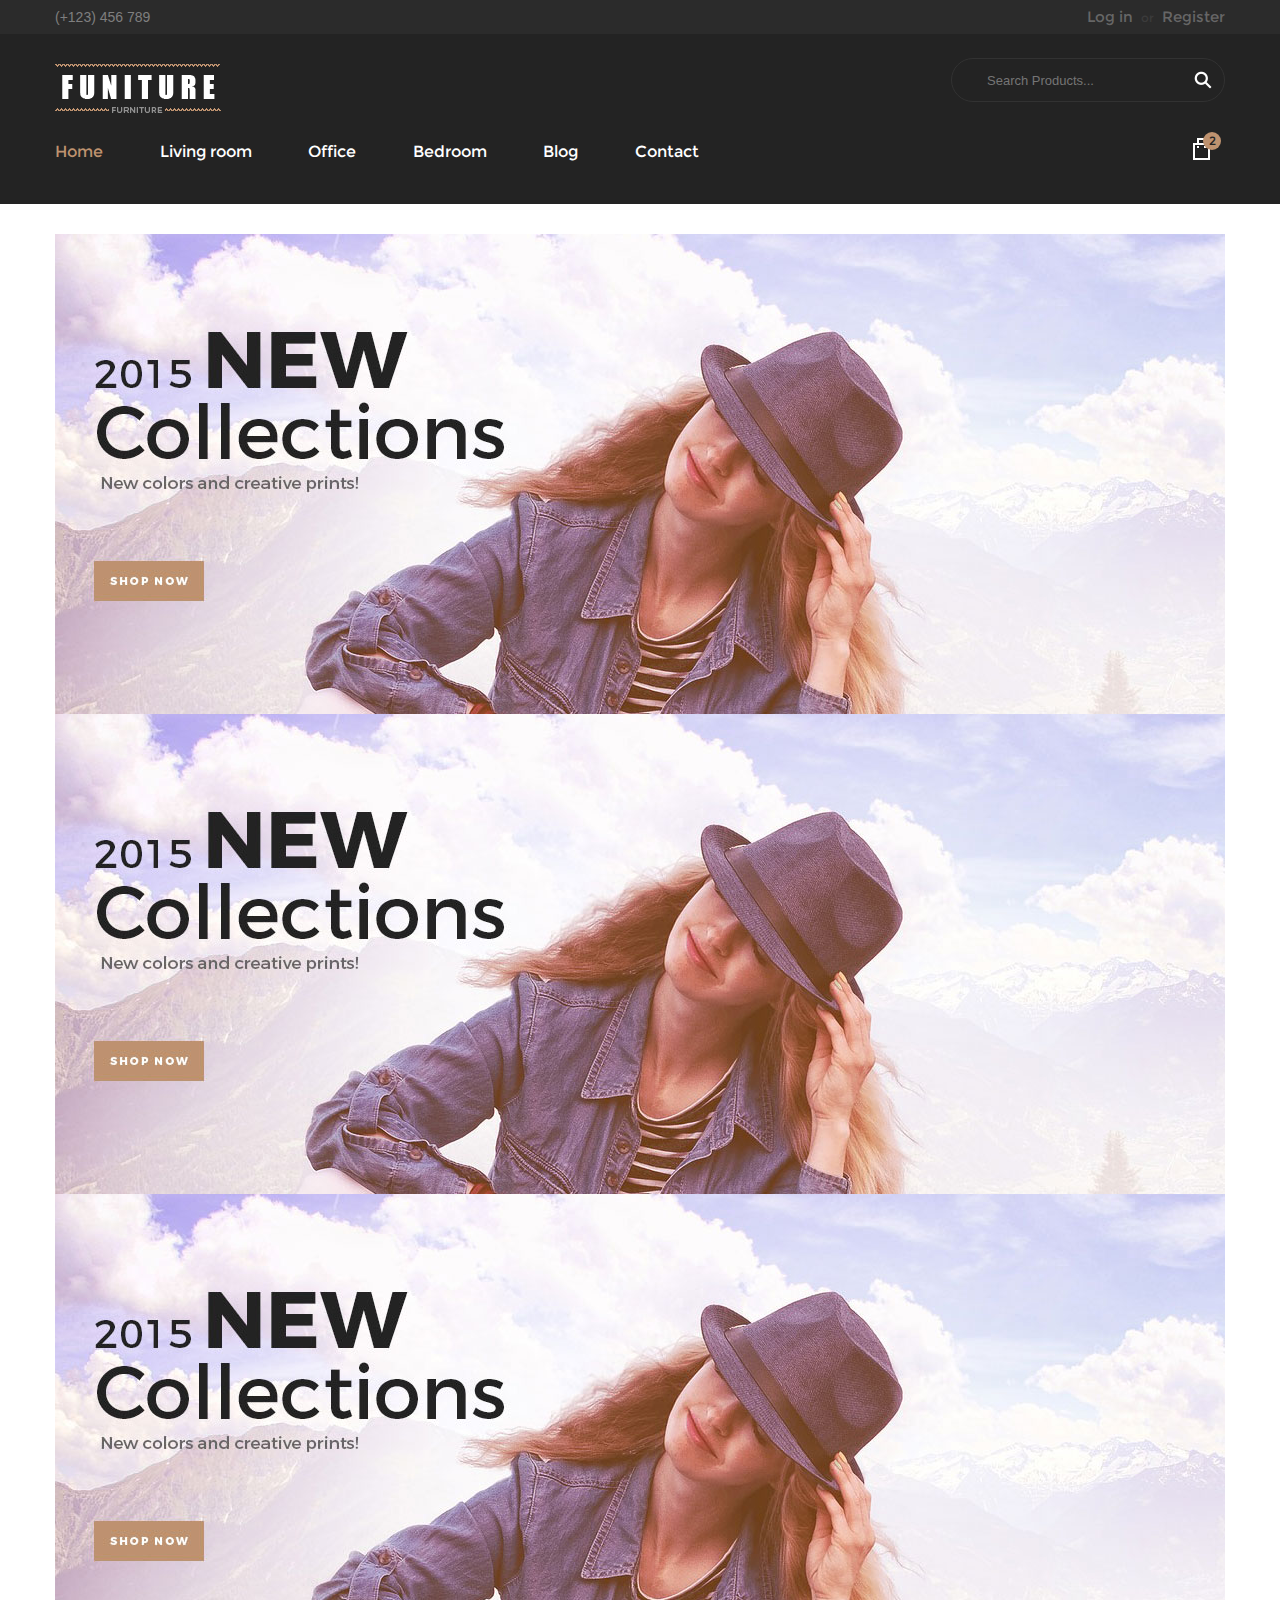
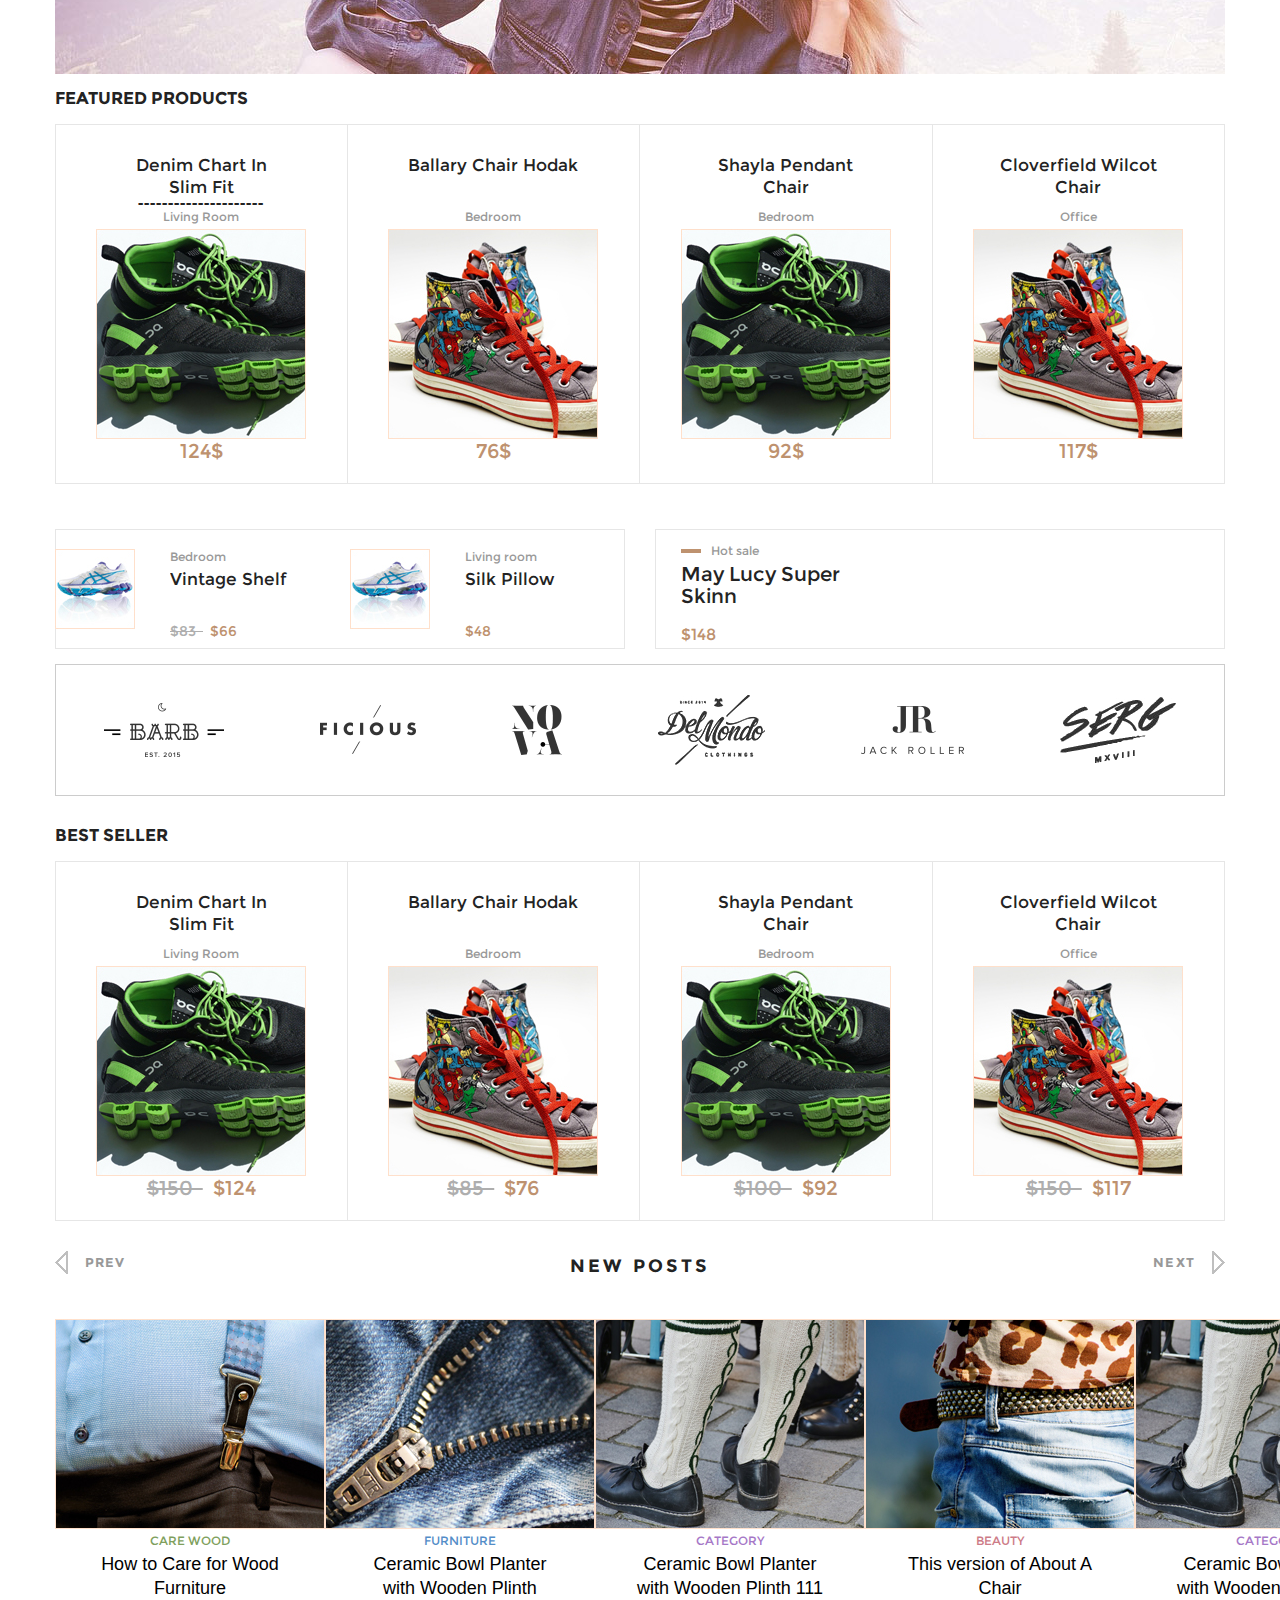
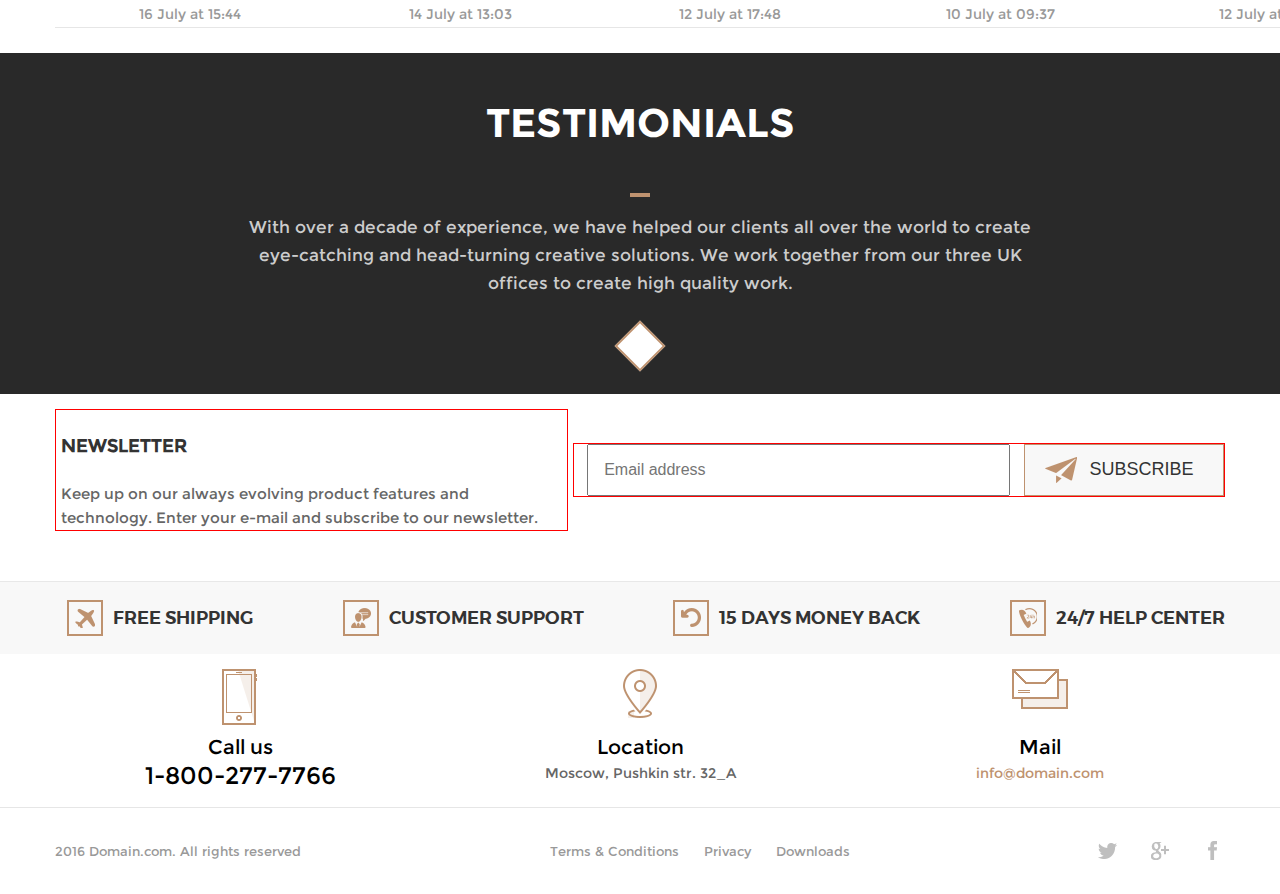
==== commit 95259603: "221216" ====
--- a/index.html
+++ b/index.html
@@ -7,10 +7,12 @@
   <!--  <link rel="stylesheet" href="styles/style.css">-->
 
   <link rel="stylesheet" href="styles/normalize.css">
+  <link rel="stylesheet" type="text/css" href="plugins/slick/slick.css"/>
+  <link rel="stylesheet" type="text/css" href="plugins/slick/slick-theme.css"/>
+
   <link rel="stylesheet" href="styles/compiled.css">
   <link rel="stylesheet" href="styles/style.css">
-  <link rel="stylesheet" type="text/css" href="plugins/slick/slick.css"/>
-  <link rel="stylesheet" type="text/css" href="plugins/slick/slick-theme.css"/>
+
 
 </head>
 
@@ -426,21 +428,20 @@
   </div>
 </div>
 
-<div class="subscription container">
-
-  <div class="subscription-newsletter">
-    <h4>NEWSLETTER</h4>
-    Keep up on our always evolving product features and technology.
-    Enter your e-mail and subscribe to our newsletter.
-  </div>
-
-  <div class="subscription-input">
-    <form action="#" class="signup">
+<div class="subscription">
+  <div class="container">
+    <div class="subscription-newsletter">
+      <h4>NEWSLETTER</h4>
+      Keep up on our always evolving product features and technology.
+      Enter your e-mail and subscribe to our newsletter.
+    </div>
+
+    <form action="#" class="subscription-input">
       <input type="email" placeholder="Email address" id="EmailInput"/>
       <button><span>SUBSCRIBE</span></button>
     </form>
-  </div>
-
+
+  </div>
 </div>
 
 <div class="hot-links">
--- a/styles/style.css
+++ b/styles/style.css
@@ -13,6 +13,6 @@
 @import url(hot-links.css);
 @import url(contacts.css);
 @import url(footer.css);
-@import url(responsive.css);
+@import url(detail-responsive.css);
 
 
--- a/styles/style.css
+++ b/styles/style.css
@@ -13,6 +13,6 @@
 @import url(hot-links.css);
 @import url(contacts.css);
 @import url(footer.css);
-@import url(responsive.css);
+@import url(detail-responsive.css);
 
 
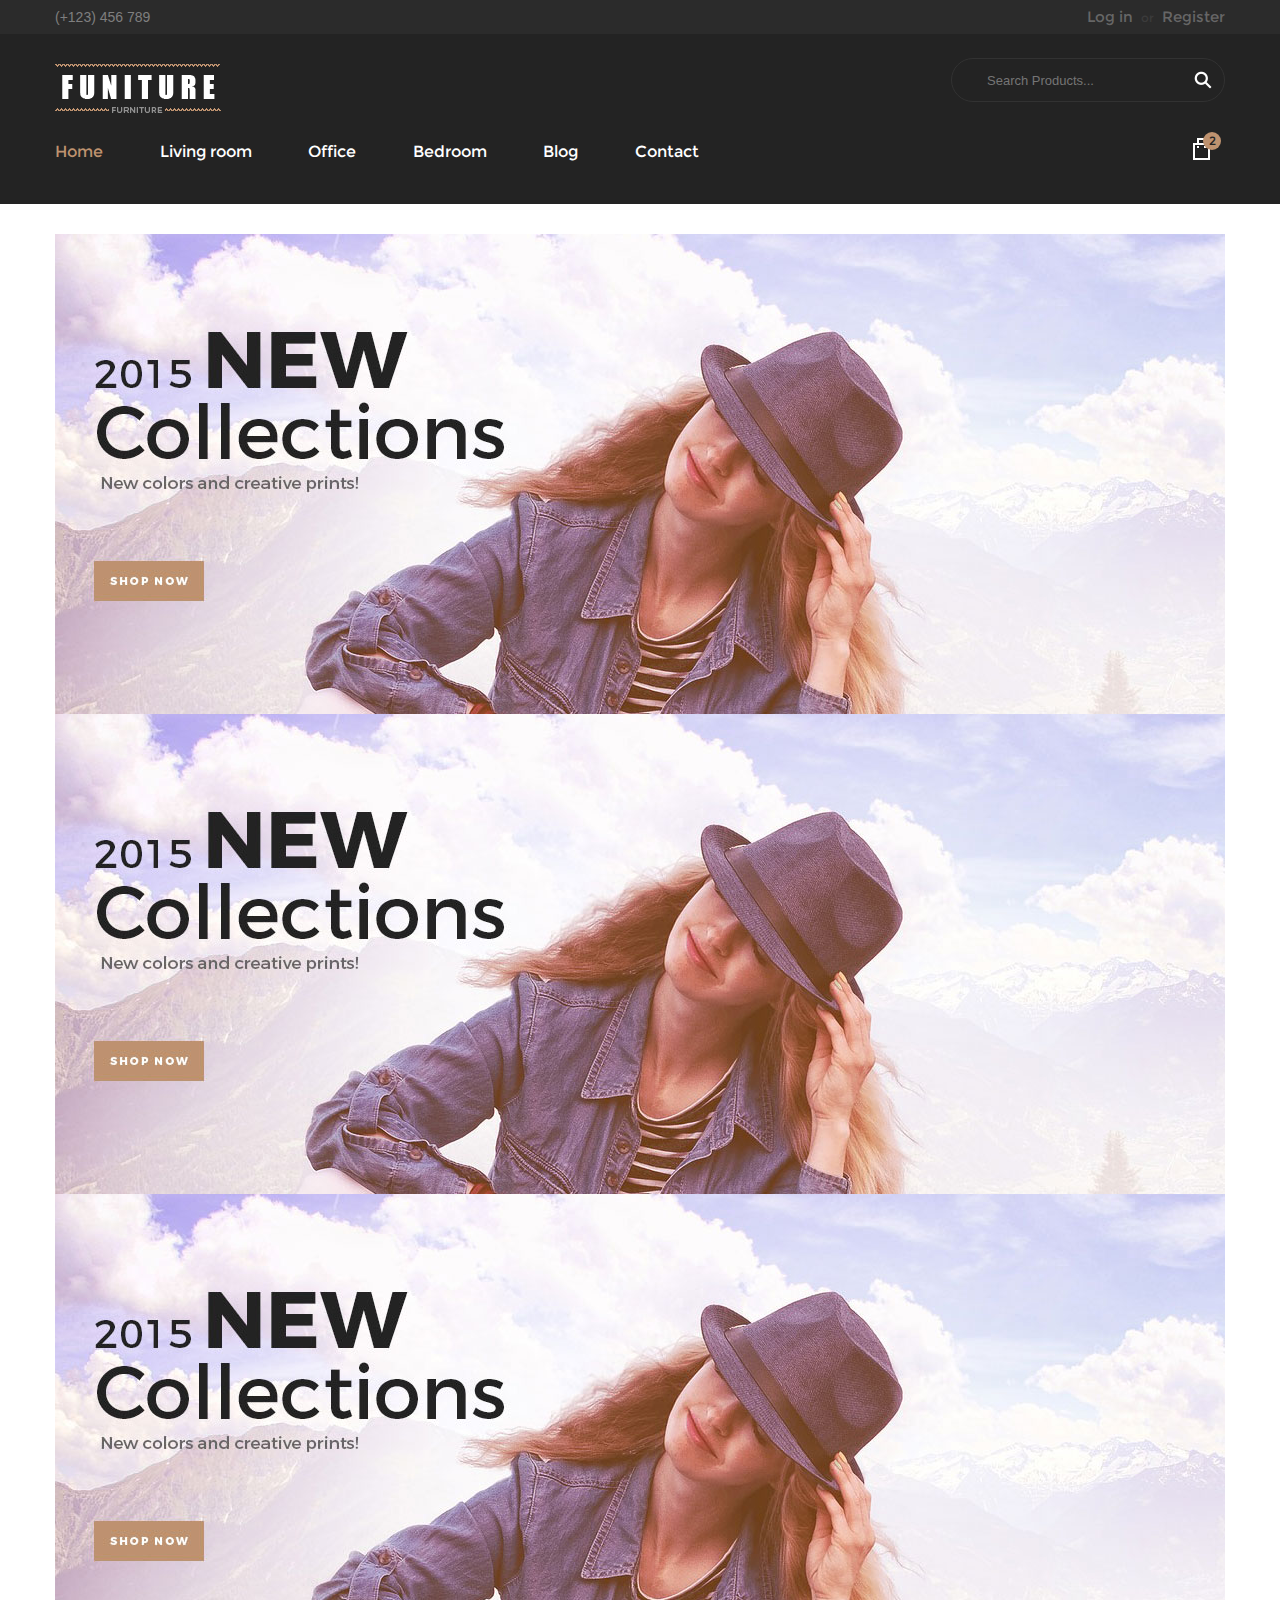
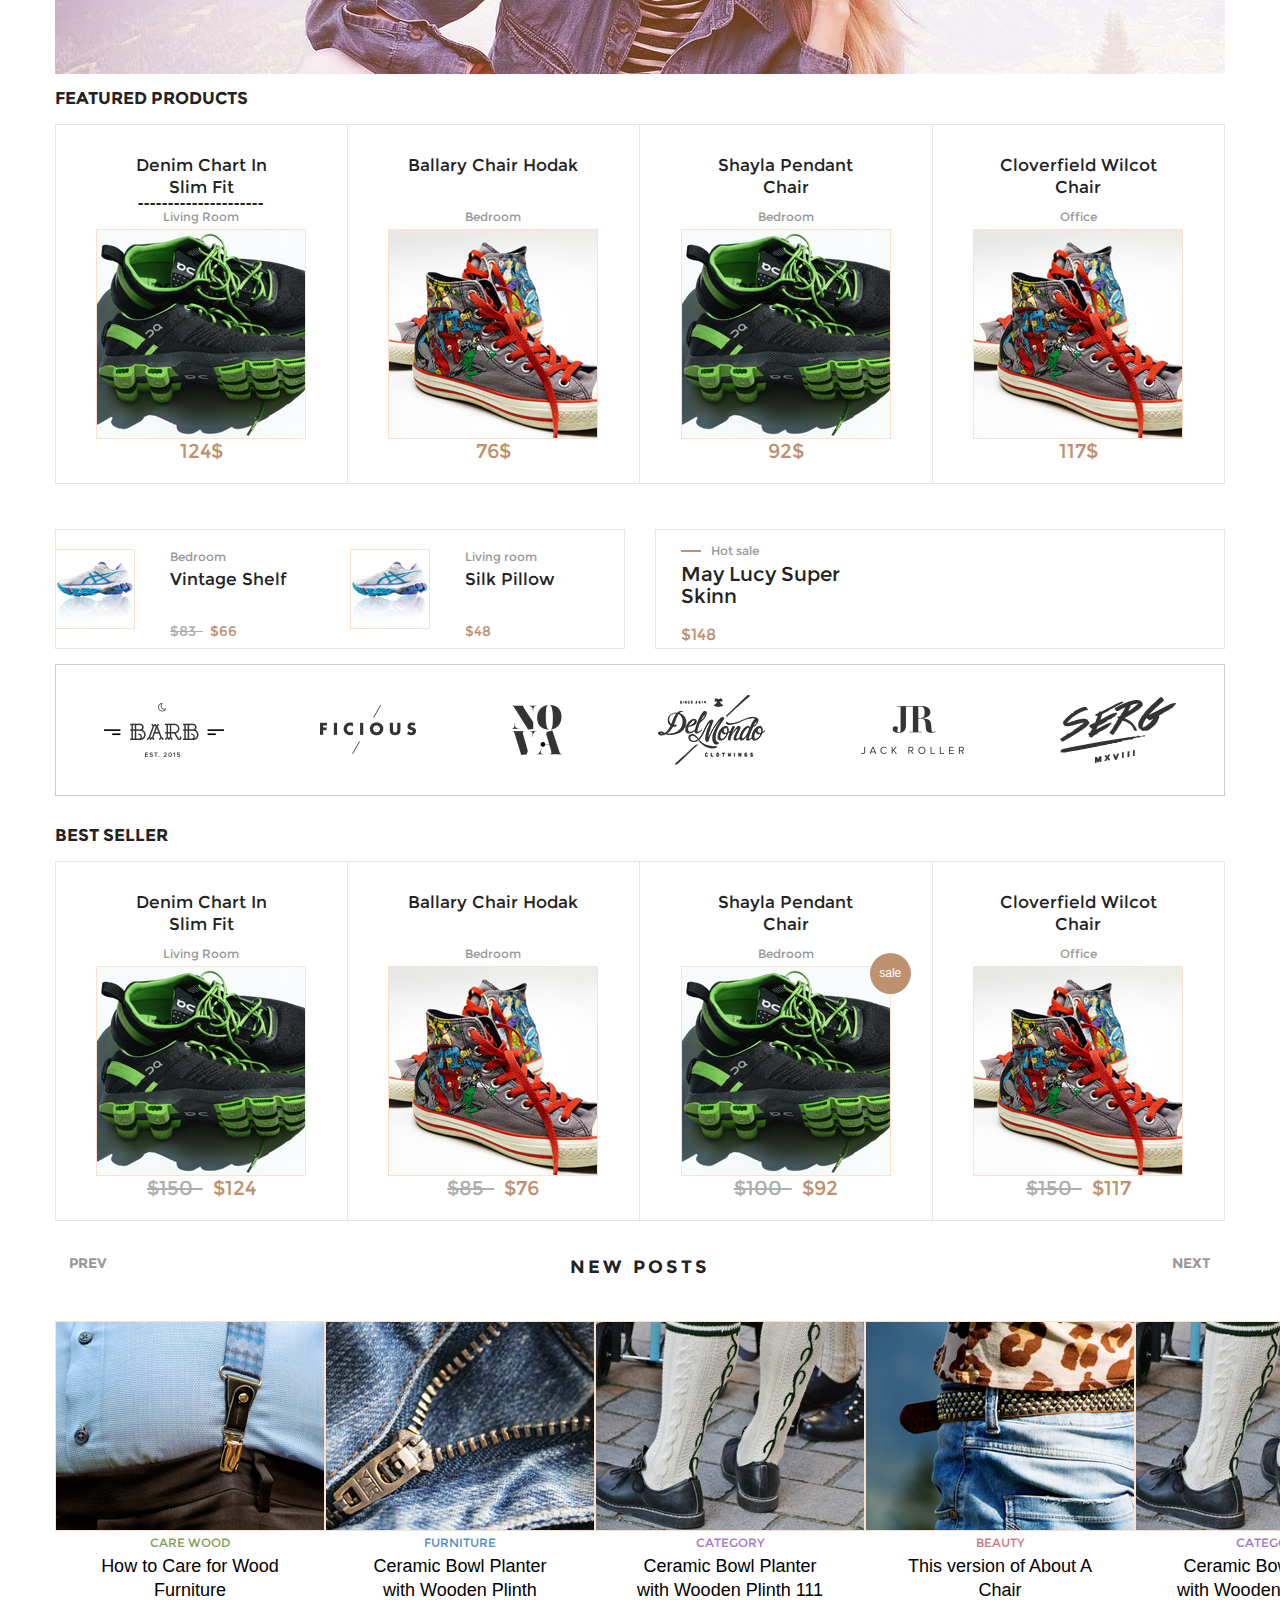
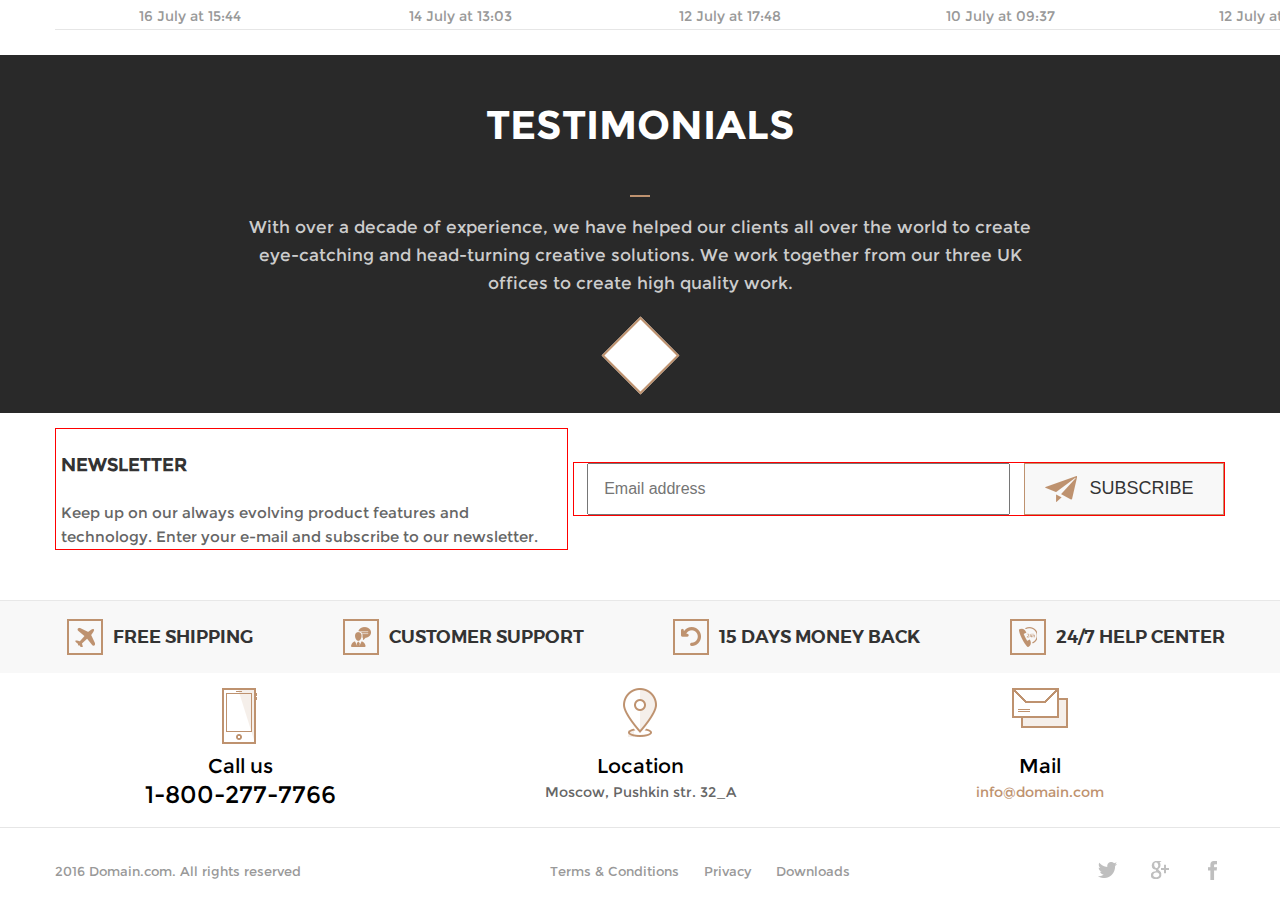
==== commit 95ab11e5: "221216" ====
--- a/index.html
+++ b/index.html
@@ -283,6 +283,7 @@
         <div class="product-title">Shayla Pendant Chair</div>
         <div class="product-category">Bedroom</div>
         <div class="product-actions">
+          <div class="on-sale">sale</div>
           <img src="images/product/product-item1.jpg" alt="Shayla Pendant Chair" width="210" height="210">
           <div class="additional-links">
             <a href="#" class="add-to-cart">add to cart</a>
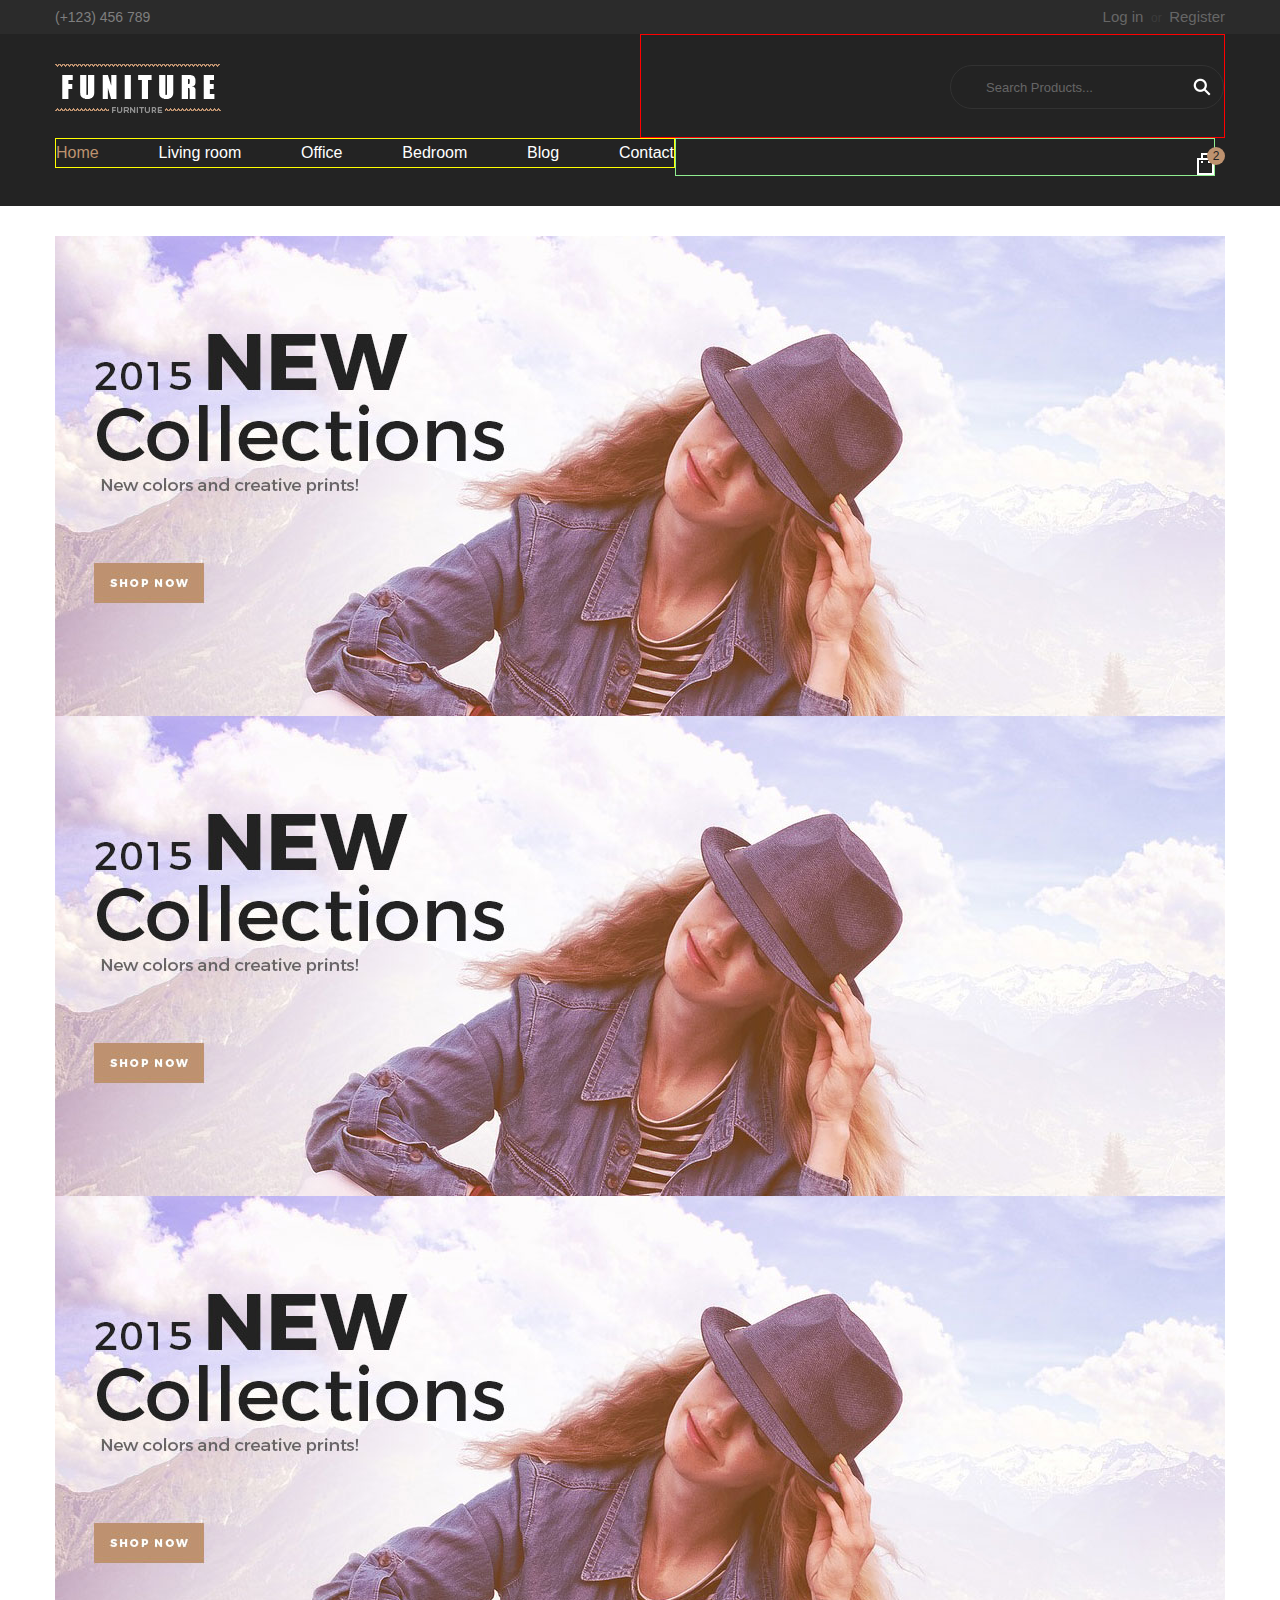
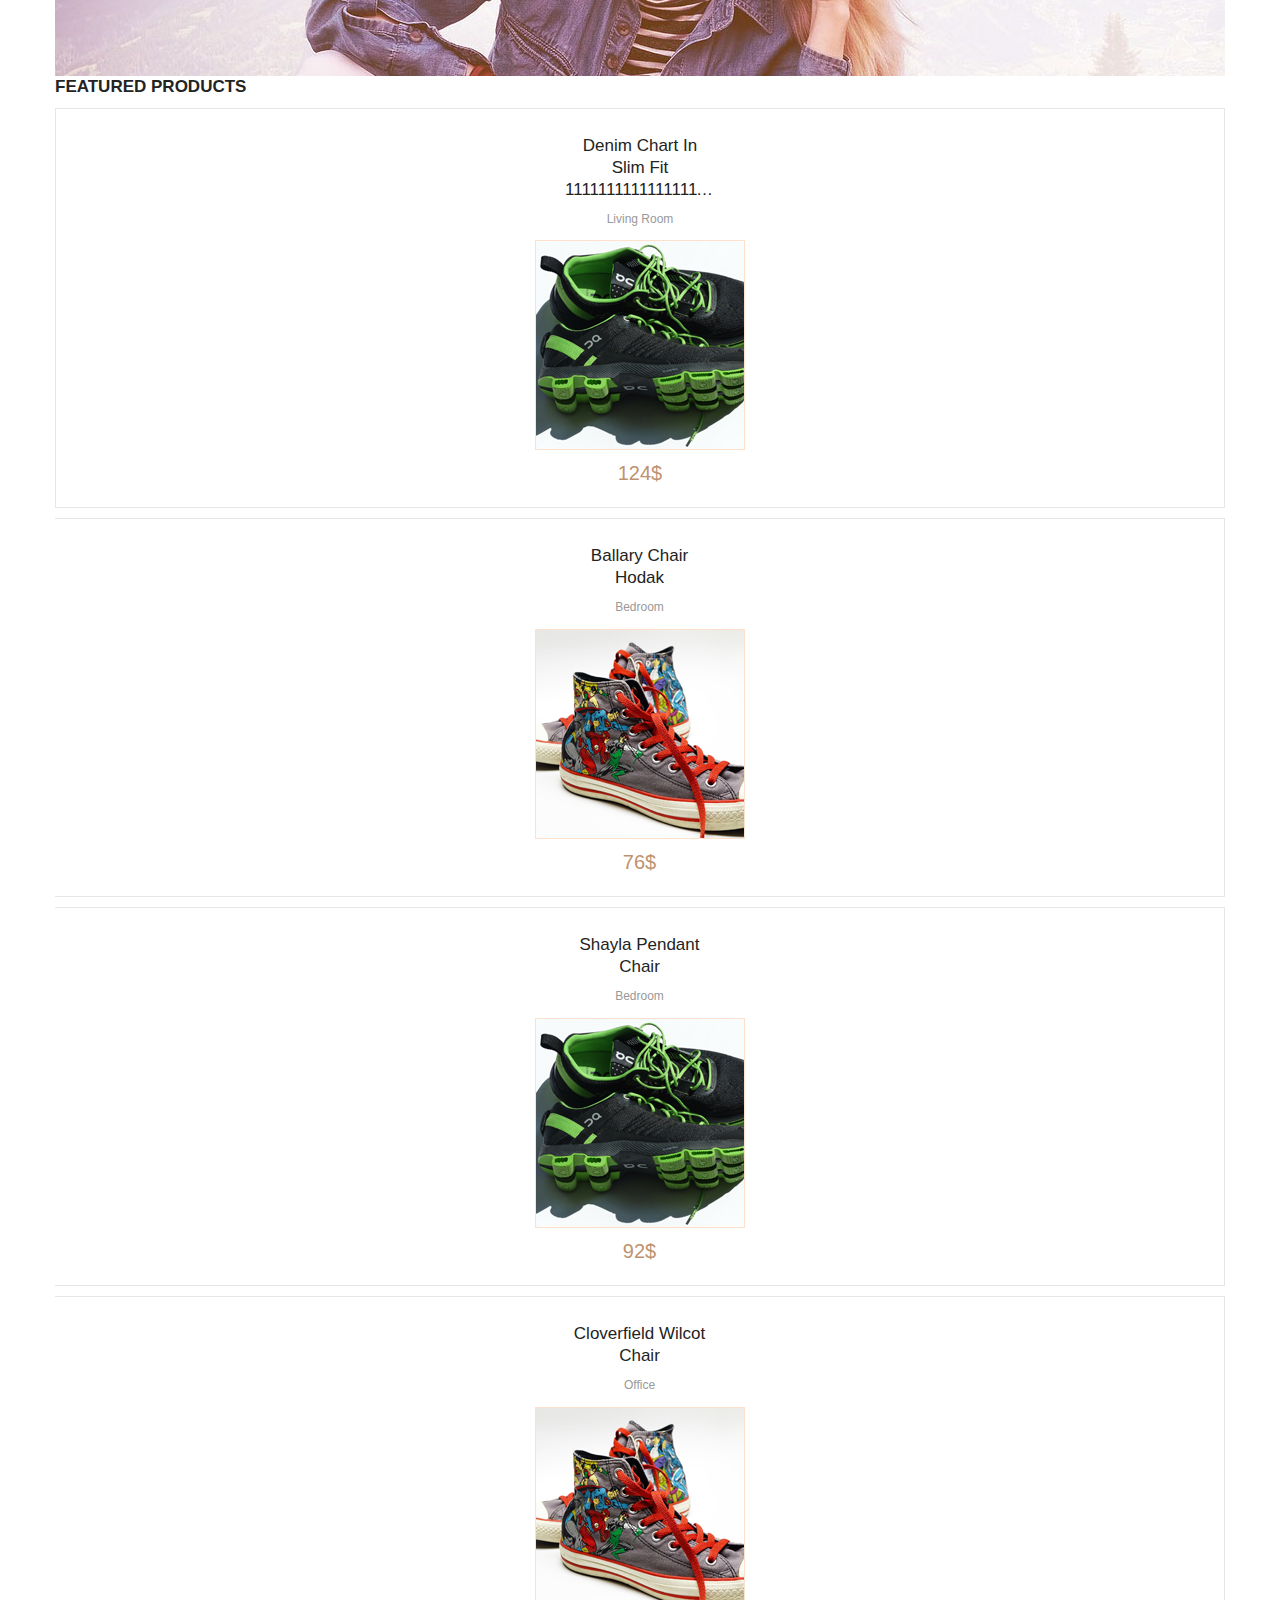
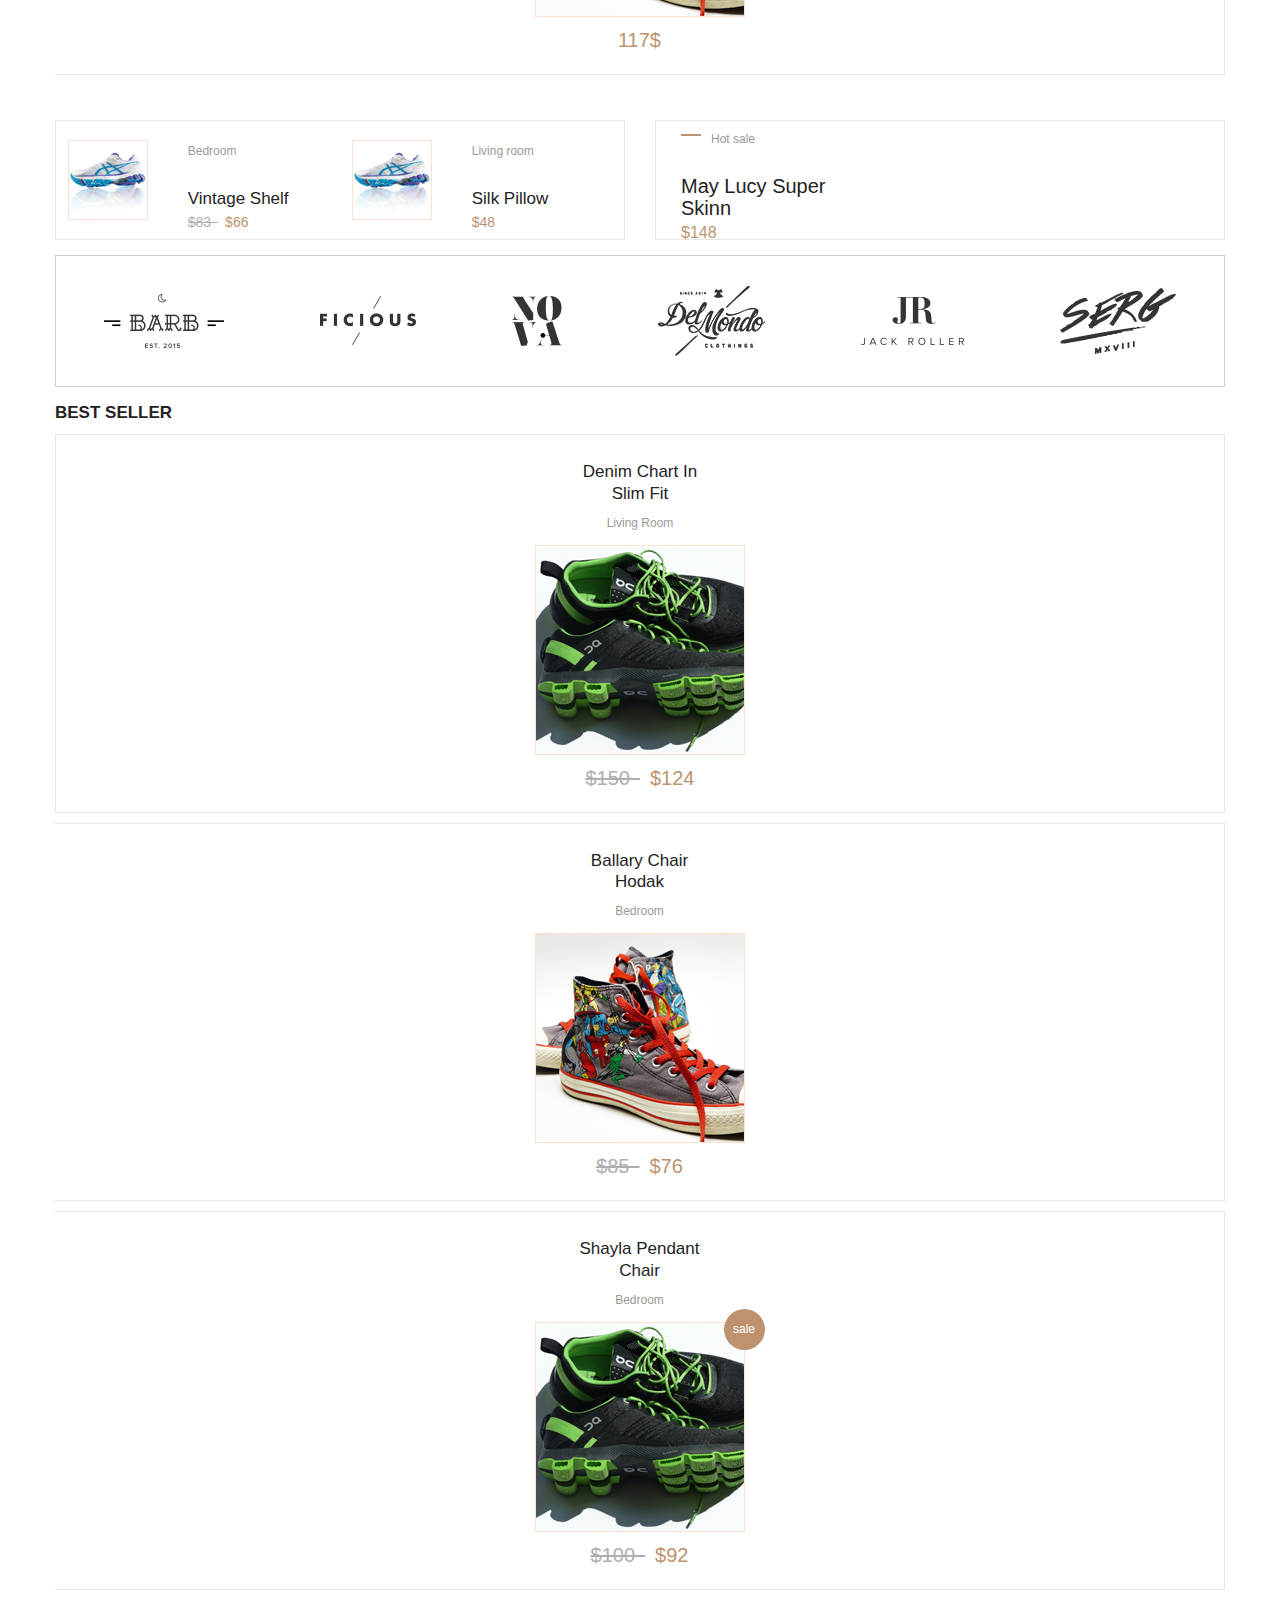
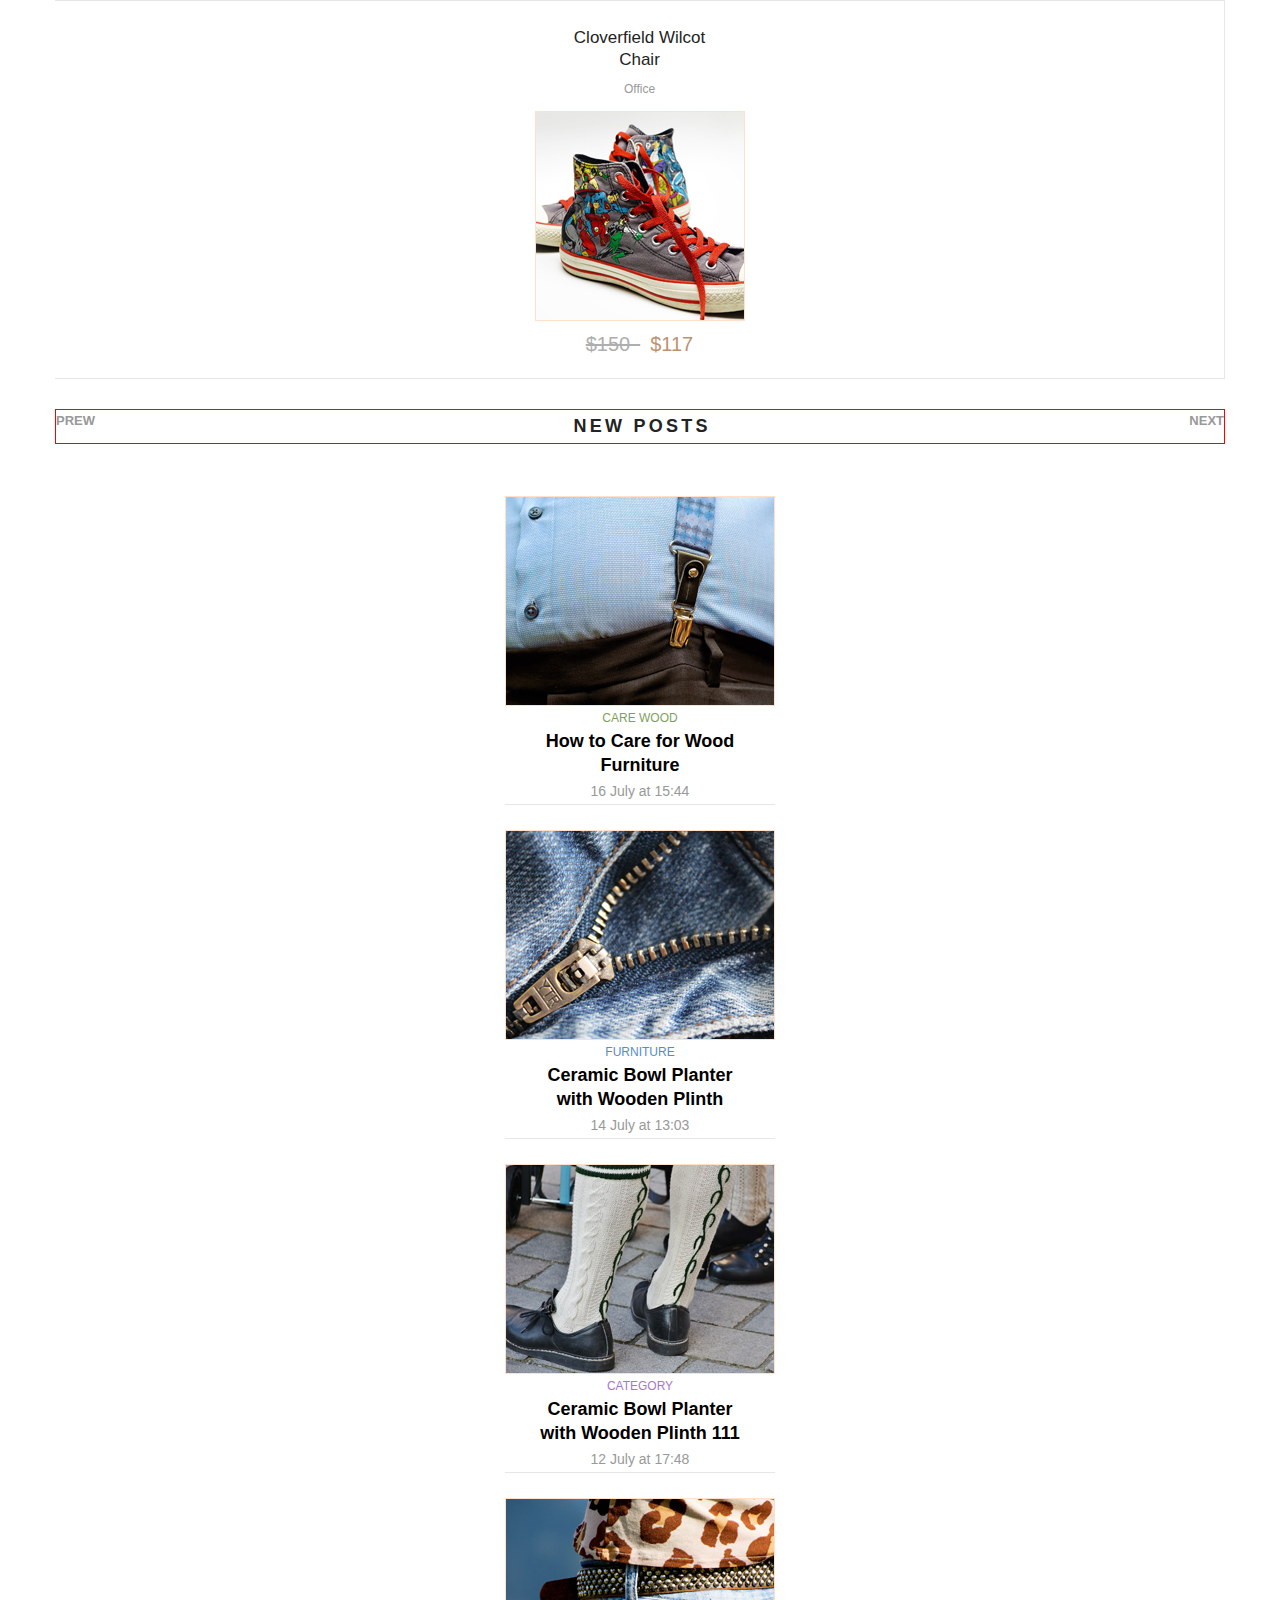
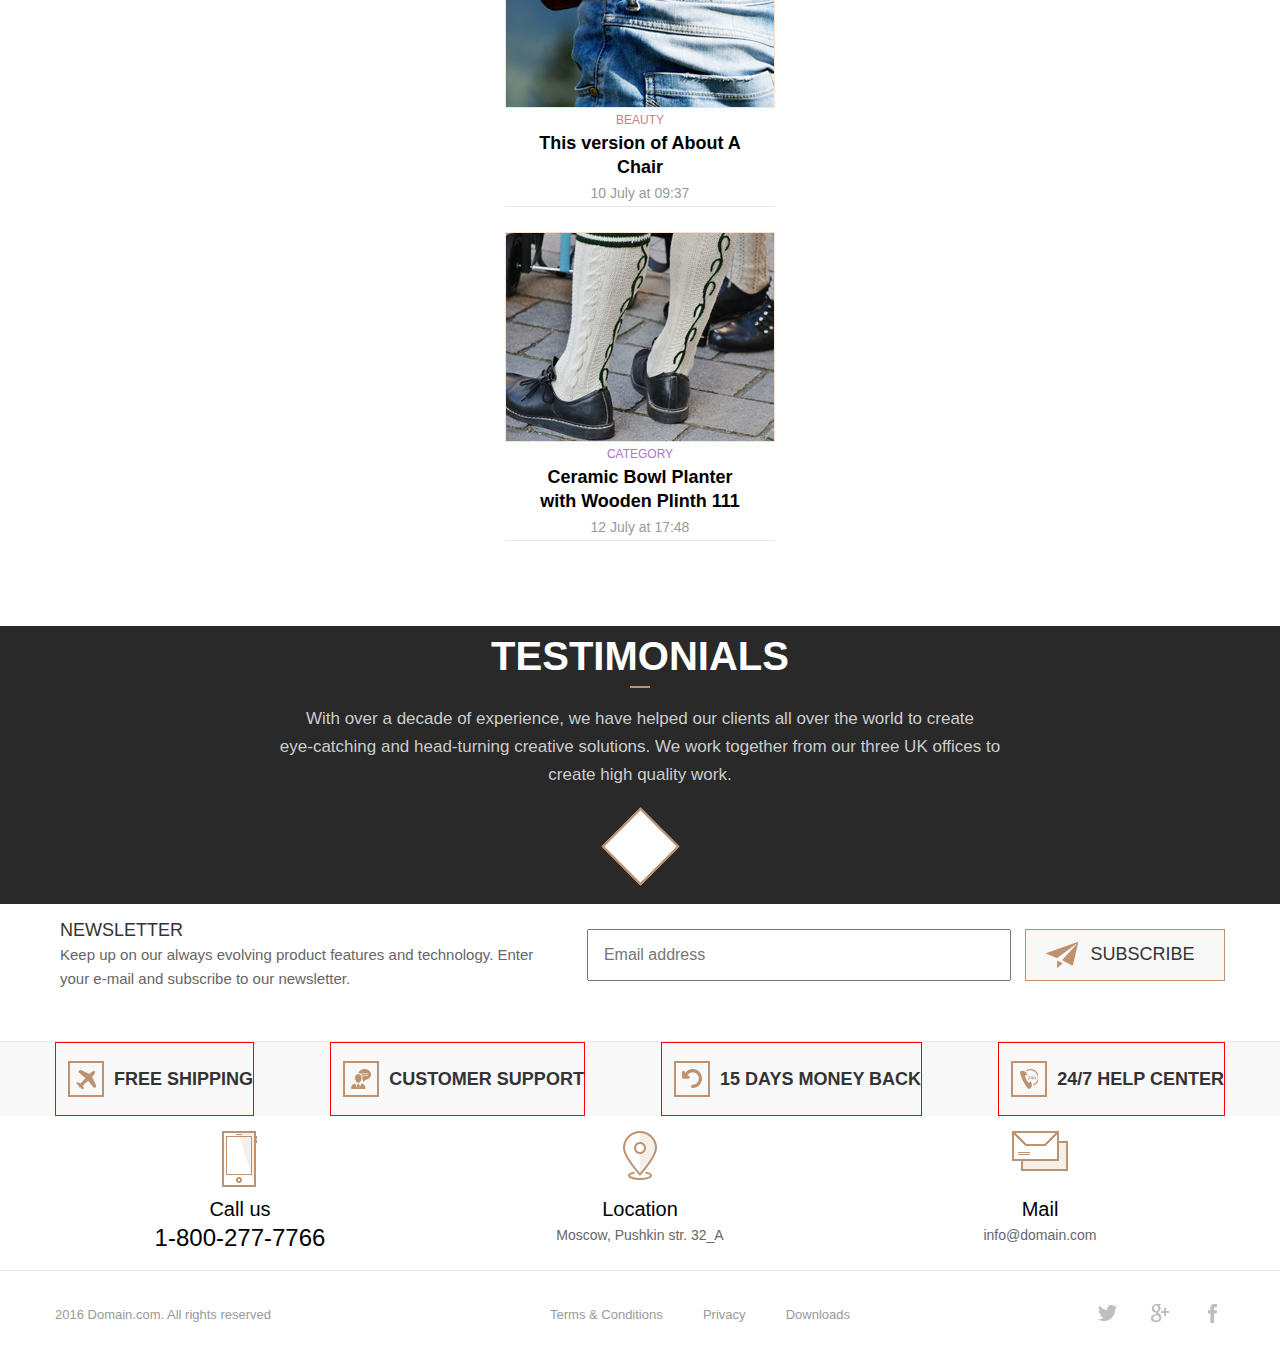
==== commit a31550bc: "261216" ====
--- a/index.html
+++ b/index.html
@@ -318,27 +318,15 @@
   </div>
 
   <div class="new-posts container">
-
     <div class="new-posts-title">
-
-      <div class="arrow left-arrow">
-        <a href="">
-          <div class="icon"></div>
-          &ensp;&ensp;prev
-        </a>
+      <div class="left-arrow">
+        <a href="">prew</a>
       </div>
-
       <h2>NEW POSTS</h2>
-
-      <div class="arrow right-arrow">
-        <a href="">
-          next&ensp;&ensp;
-          <div class="icon"></div>
-        </a>
+      <div class="right-arrow">
+        <a href="">next</a>
       </div>
     </div>
-
-
     <ul class="new-posts-list sliderLast">
 
       <li class="new-post-box">
@@ -422,9 +410,9 @@
     <h3>testimonials</h3>
     <div class="testimonials-line"></div>
     <p class="testimonials-text">With over a decade of experience, we have helped our clients all over the world to
-      create eye-catching and head-turning creative solutions. We work together from our three UK offices to create high
-      quality work.
-    </p>
+      create<br>eye-catching and head-turning creative solutions. We work together from our three UK offices to<br>
+      create high
+      quality work.</p>
     <div class="testimonials-logo"></div>
   </div>
 </div>
@@ -555,7 +543,7 @@
 <script src="js/sliders.js"></script>
 
 <!-- забрати цей скрипт коли все буде готово)) -->
-<script src="//localhost:35729/livereload.js"></script>
+<!--<script src="//localhost:35729/livereload.js"></script>-->
 
 </body>
 </html>
--- a/styles/style.css
+++ b/styles/style.css
@@ -13,6 +13,6 @@
 @import url(hot-links.css);
 @import url(contacts.css);
 @import url(footer.css);
-@import url(detail-responsive.css);
+@import url(detail-responsive-rules.css);
 
 
--- a/styles/style.css
+++ b/styles/style.css
@@ -13,6 +13,6 @@
 @import url(hot-links.css);
 @import url(contacts.css);
 @import url(footer.css);
-@import url(detail-responsive.css);
+@import url(detail-responsive-rules.css);
 
 
